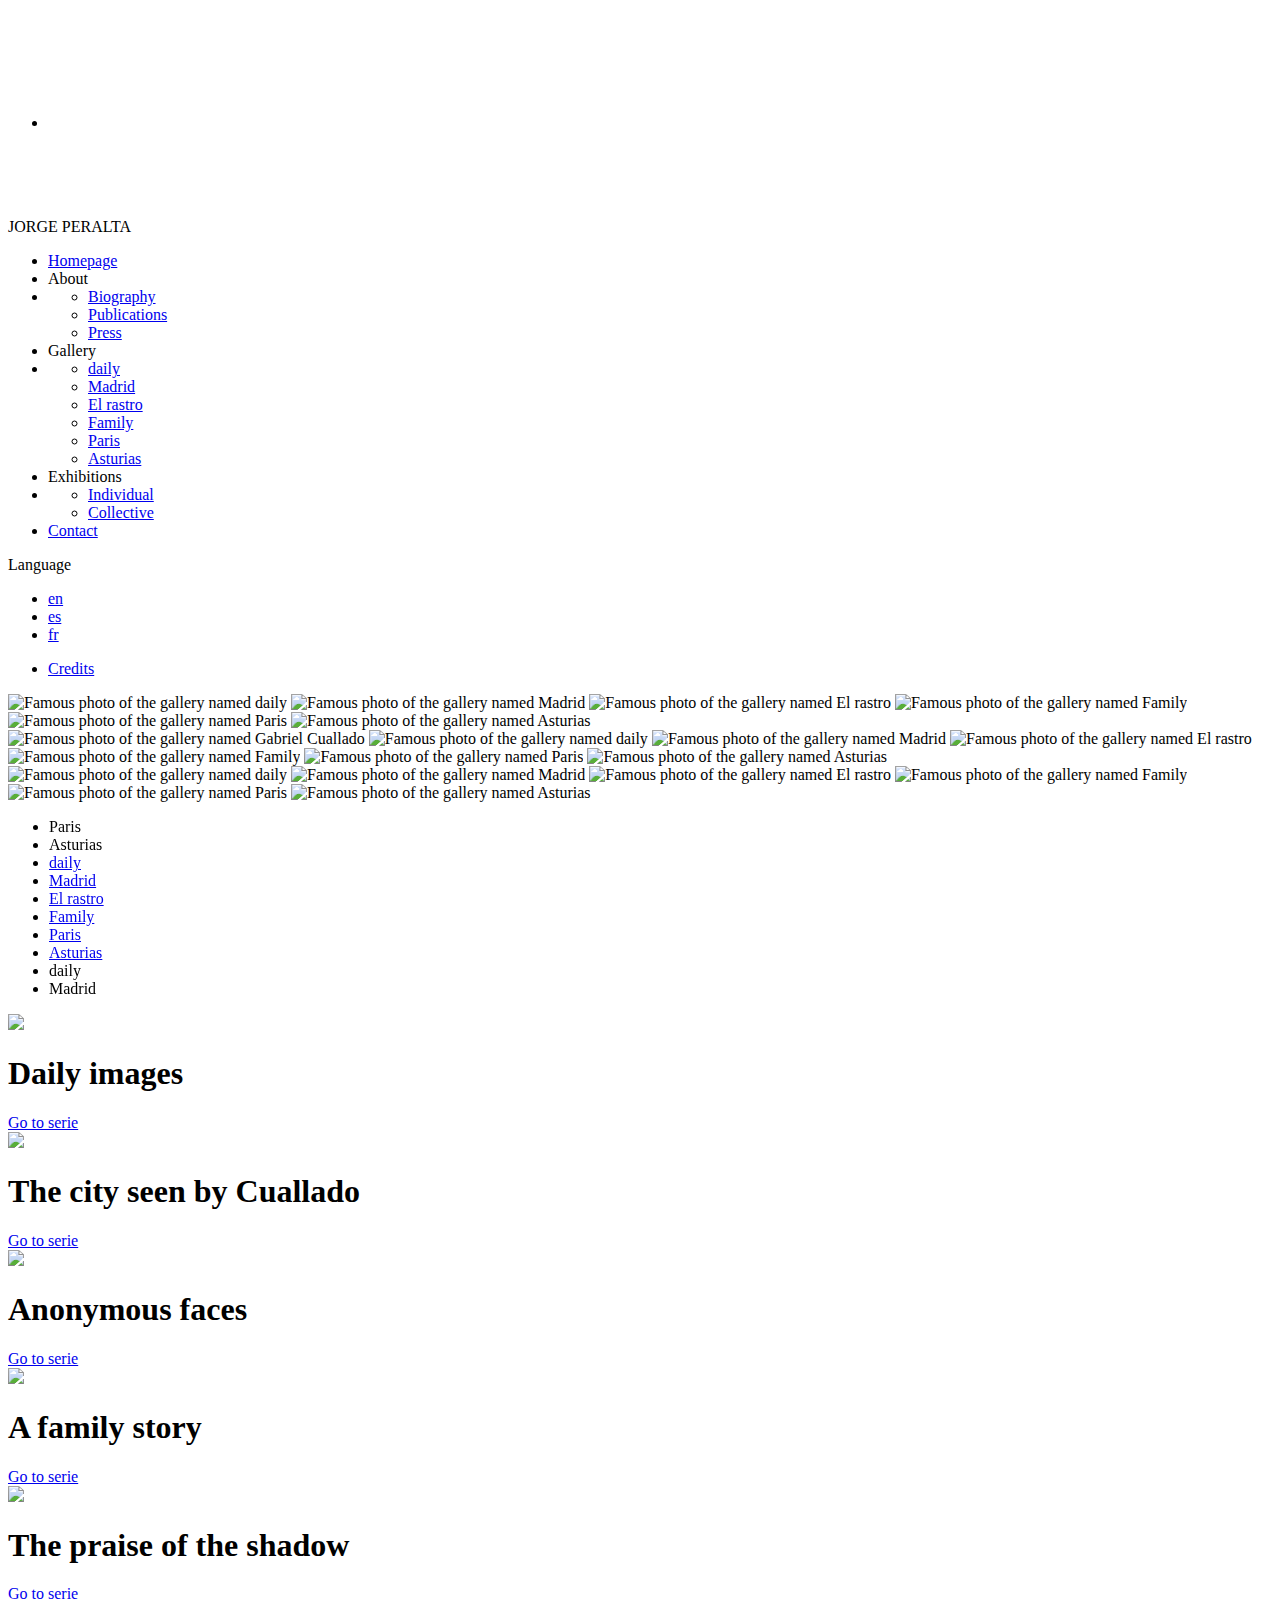
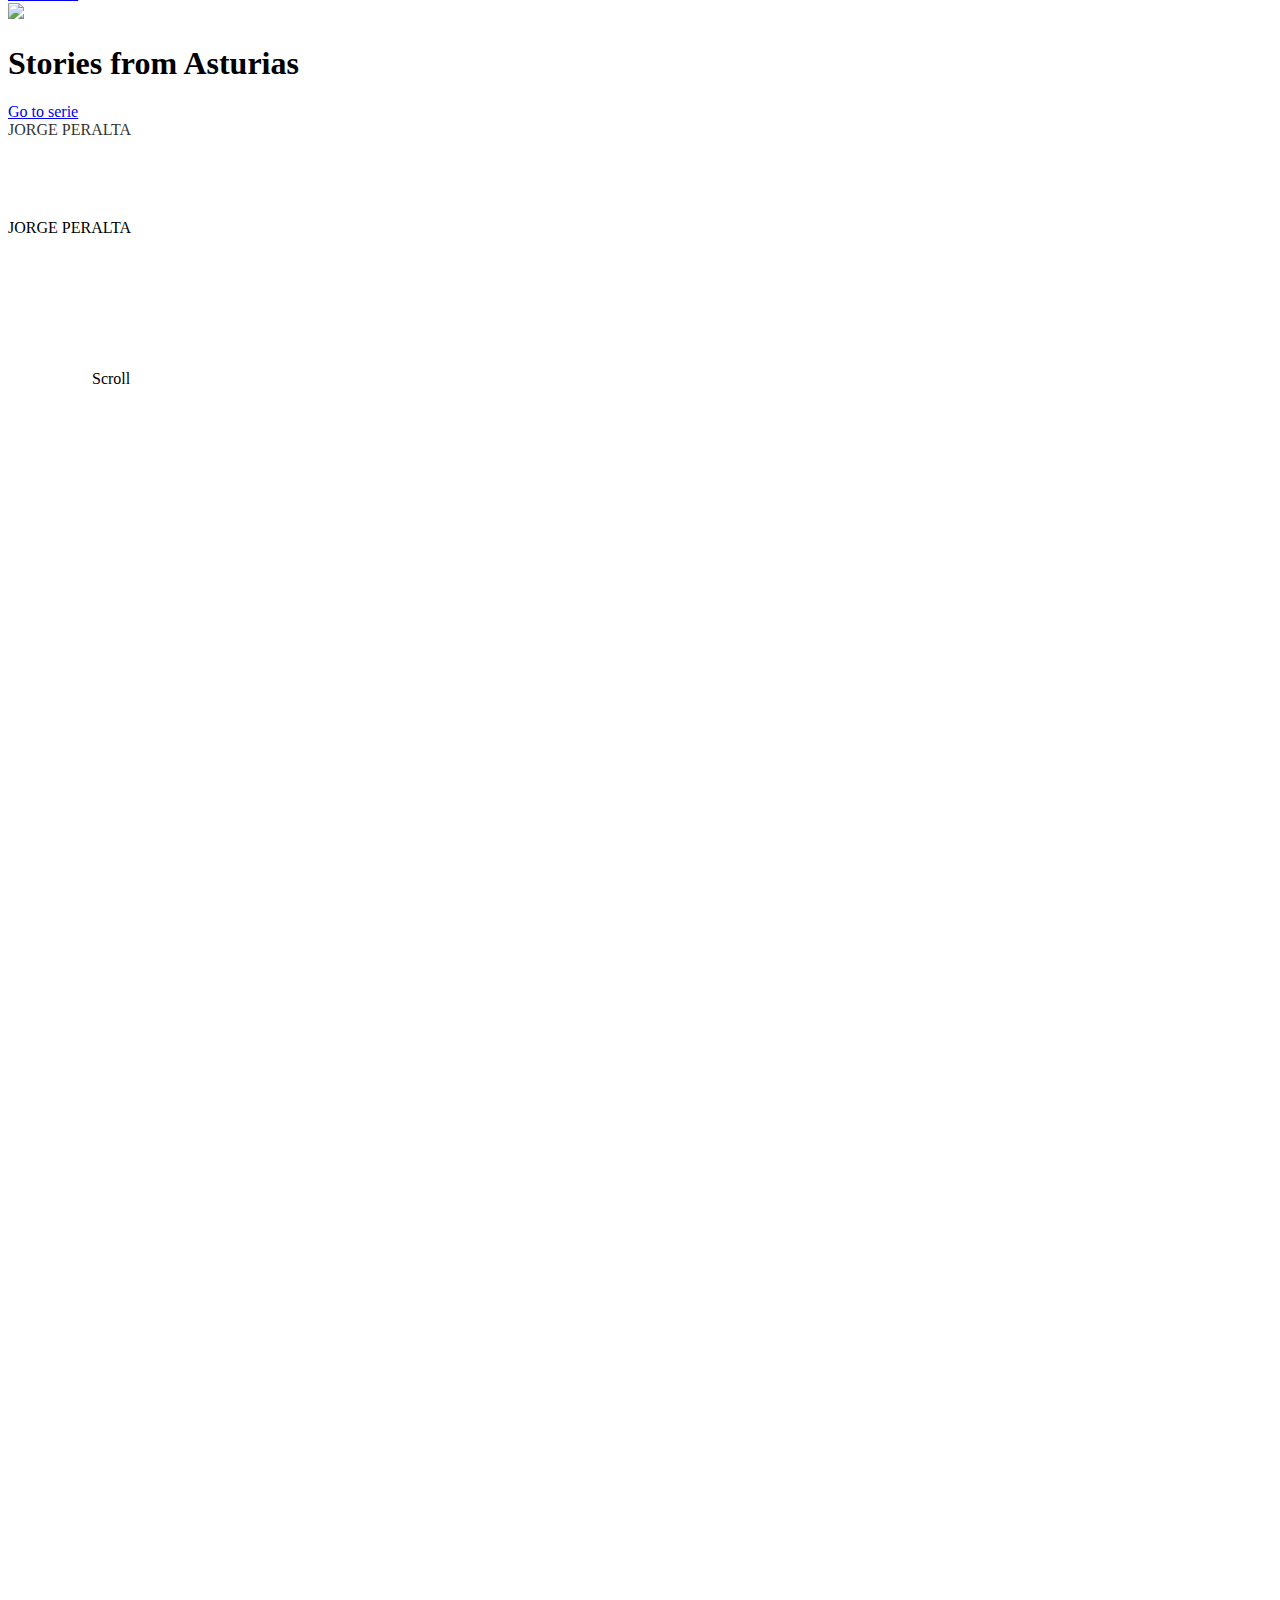
==== index.html @ c97b30b5 "First commit" ====
<!doctype html>
<html lang=en class=notranslate>
	<head>
		<meta charset=utf-8>
		<meta name=viewport content="width=device-width,height=device-height,initial-scale=1">
		<meta http-equiv=x-ua-compatible content="ie=edge">
		<meta name=generator content="Hugo 0.54.0">
		<title>Jorge Peralta ︱Data Scientist</title>
		<meta name=description content="Official website of Gabriel Cualladó, Spanish photographer, part of the AFAL group, first winner of the National Photography Prize, widely represented in the collections of the IVAM and other international museums.">
		<meta name=keywords content="Gabriel Cualladó,IVAM,Spanish photographer,AFAL,Spanish National Photography award">
		<script>(
			function(w,d,s,l,i){w[l]=w[l]||[];
				w[l].push({'gtm.start':new Date().getTime(),event:'gtm.js'});
				var f=d.getElementsByTagName(s)[0],j=d.createElement(s),dl=l!='dataLayer'?'&l='+l:'';
				j.async=true;j.src='https://www.googletagmanager.com/gtm.js?id='+i+dl+'&gtm_auth=1hVdQYb_ZUUZR2Wxs_i7VA&gtm_preview=env-1&gtm_cookies_win=x';
				f.parentNode.insertBefore(j,f);})
			(window,document,'script','dataLayer','GTM-PJL38CB');
		</script>
		<link rel=alternate hreflang=es href=https://gabriel-cuallado.com/es/>
		<link rel=alternate hreflang=fr href=https://gabriel-cuallado.com/fr/>
		<link rel=alternate hreflang=en href=https://gabriel-cuallado.com/>
		<link rel=canonical href=https://gabriel-cuallado.com/>
		<link rel=apple-touch-icon sizes=180x180 href=/img/favicon/apple-touch-icon.png>
		<link rel=icon type=image/png sizes=32x32 href=/img/favicon/favicon-32x32.png>
		<link rel=icon type=image/png sizes=16x16 href=/img/favicon/favicon-16x16.png>
		<meta name=theme-color content=#000000>
		<link rel=manifest href=/img/favicon/site.webmanifest>
		<meta name=twitter:card content=summary_large_image>
		<meta name=twitter:title content="Gabriel Cuallado ︱Photographer">
		<meta property=og:title content="Gabriel Cuallado ︱Photographer">
		<meta property=og:description content="Official website of Gabriel Cualladó, Spanish photographer, part of the AFAL group, first winner of the National Photography Prize, widely represented in the collections of the IVAM and other international museums.">
		<meta property=og:url content=https://gabriel-cuallado.com/>
		<meta property=og:type content=website>
		<meta property=og:image content=https://res.cloudinary.com/dgzqhksfz/image/upload/v1611074302/Gabriel-Cuallado-official-website_c0lvct.png>
		<meta property=og:image:width content=1200>
		<meta property=og:image:height content=630>
		<meta name=pinterest content=nohover>
		<script type=application/ld+json>
			{"@context":"http://schema.org","@id":"https://photographer.gabriel-cuallado.com/","@type":"Person","name":"Gabriel Cuallado","description":"Gabriel Cualladó is a Spanish photographer, part of the AFAL group, first winner of the National Photography Prize, widely represented in the collections of the IVAM and other international museums.","url":"https://gabriel-cuallado.com/","image":{"@type":"ImageObject","url":"https://res.cloudinary.com/dgzqhksfz/image/upload/v1611074330/Image_balise_OG_Twitter_bmrzyn.png"}}
		</script>
		<script type=application/ld+json>
			{"@context":"http://schema.org","@type":"WebSite","@id":"https://official.gabriel-cuallado.com/","name":"Official website of Gabriel Cuallado","description":"The official website of the award-winning Spanish photographer Gabriel Cuallado, created by the photographer&#39;s rights holders to ensure the conservation and representation of his work.","url":"https://gabriel-cuallado.com/","inLanguage":"en","image":{"@type":"ImageObject","url":"https://res.cloudinary.com/dgzqhksfz/image/upload/v1611074330/Image_balise_OG_Twitter_bmrzyn.png"}}
		</script>
		<link href='https://d33wubrfki0l68.cloudfront.net/css/39eda82b8db66eb1f848b428bf69c755b7837fb3/app.css' rel='stylesheet'/>
	</head>
	<body data-barba=wrapper data-module-load>
		<noscript>
			<iframe src="https://www.googletagmanager.com/ns.html?id=GTM-PJL38CB&gtm_auth=1hVdQYb_ZUUZR2Wxs_i7VA&gtm_preview=env-1&gtm_cookies_win=x" height=0 width=0 style=display:none;visibility:hidden></iframe>
		</noscript>
		<div class=o-overflow data-barba=container data-barba-namespace=homepage>
			<header class=c-header data-module-navigation=main>
				<nav class=c-header_wrapper>
					<a class="c-header_name js-header c-header_name--home" href=https://gabriel-cuallado.com/>Jorge Peralta</a>
					<ul class=c-header_nav>
						<li class="c-header_item c-header_item--about js-header">
							<a class=c-header_link href=https://gabriel-cuallado.com/about/ data-link=menu>
								<span><span>About</span></span>
							</a>
						</li>
						<li class="c-header_item c-header_item--about js-header">
							<a class=c-header_link href=https://gabriel-cuallado.com/exhibitions/individual/ data-link=menu>
								<span><span>Exhibitions</span></span>
							</a>
						</li>
						<li class="c-header_item c-header_item--about js-header">
							<a class=c-header_link href=https://gabriel-cuallado.com/gallery/cotid/ data-link=menu>
								<span><span>Gallery</span></span>
							</a>
						</li>
						<li class="c-header_item c-header_item--about js-header">
							<a class=c-header_link data-context=Contact data-position=navbar href=https://gabriel-cuallado.com/contact/ data-link=menu>
								<span><span>Contact</span></span>
							</a>
						</li>
						<li class="c-header_item c-header_item--nav a js-menu" data-navigation=menuToogle>
							<span class="c-header_item--nav_bar js-header-bar"></span>
							<span class="c-header_item--nav_bar js-header-bar"></span>
						</li>
					</ul>
					<ul class="c-header_nav c-header_nav--langs">
						<li class="c-header_item c-header_nav--langs_item js-header">
							<a class="c-header_nav--langs_item_link  c-header_nav--langs_item_link--current" href=https://gabriel-cuallado.com/>en</a>
						</li>
						<li class="c-header_item c-header_nav--langs_item js-header">
							<a class=c-header_nav--langs_item_link href=https://gabriel-cuallado.com/es/>es</a>
						</li>
						<li class="c-header_item c-header_nav--langs_item js-header">
							<a class=c-header_nav--langs_item_link href=https://gabriel-cuallado.com/fr/>fr</a>
						</li>
					</ul>
					<nav class=c-nav data-navigation=menu>
						<div class=c-nav_title>JORGE PERALTA</div>
						<div class=c-nav_wrapper>
							<ul class="c-nav_mainlist c-nav_list">
								<li class="c-nav_mainlist_item js-nav-list">
									<a class="c-nav_mainlist_item_link c-nav_link" href=https://gabriel-cuallado.com/>
										<span><span>Homepage</span></span>
									</a>
								</li>
								<li class="c-nav_mainlist_item js-nav-list" data-navigation=submenuToogle>
									<span class="c-nav_mainlist_item_link c-nav_link">
										<span><span>About</span></span>
									</span>
								</li>
								<li class=js-menuchildren>
									<ul class=c-nav_mainlist_children data-open=false>
										<li class=c-nav_mainlist_child>
											<a class="c-nav_mainlist_child_link c-nav_link--simple" href=https://gabriel-cuallado.com/about/>Biography</a>
										</li>
										<li class=c-nav_mainlist_child>
											<a class="c-nav_mainlist_child_link c-nav_link--simple" href=https://gabriel-cuallado.com/about/publications/>Publications</a>
										</li>
										<li class=c-nav_mainlist_child>
											<a class="c-nav_mainlist_child_link c-nav_link--simple" href=https://gabriel-cuallado.com/about/press/>Press</a>
										</li>
									</ul>
								</li>
								<li class="c-nav_mainlist_item js-nav-list" data-navigation=submenuToogle>
									<span class="c-nav_mainlist_item_link c-nav_link">
										<span><span>Gallery</span></span>
									</span>
								</li>
								<li class=js-menuchildren>
									<ul class=c-nav_mainlist_children data-open=false>
										<li class=c-nav_mainlist_child>
											<a class="c-nav_mainlist_child_link c-nav_link--simple" href=https://gabriel-cuallado.com/gallery/cotid/>daily</a>
										</li>
										<li class=c-nav_mainlist_child>
											<a class="c-nav_mainlist_child_link c-nav_link--simple" href=https://gabriel-cuallado.com/gallery/madrid/>Madrid</a>
										</li>
										<li class=c-nav_mainlist_child>
											<a class="c-nav_mainlist_child_link c-nav_link--simple" href=https://gabriel-cuallado.com/gallery/el-rastro/>El rastro</a>
										</li>
										<li class=c-nav_mainlist_child>
											<a class="c-nav_mainlist_child_link c-nav_link--simple" href=https://gabriel-cuallado.com/gallery/familia/>Family</a>
										</li>
										<li class=c-nav_mainlist_child>
											<a class="c-nav_mainlist_child_link c-nav_link--simple" href=https://gabriel-cuallado.com/gallery/paris/>Paris</a>
										</li>
										<li class=c-nav_mainlist_child>
											<a class="c-nav_mainlist_child_link c-nav_link--simple" href=https://gabriel-cuallado.com/gallery/asturias/>Asturias</a>
										</li>
									</ul>
								</li>
								<li class="c-nav_mainlist_item js-nav-list" data-navigation=submenuToogle>
									<span class="c-nav_mainlist_item_link c-nav_link">
										<span><span>Exhibitions</span></span>
									</span>
								</li>
								<li class=js-menuchildren>
									<ul class=c-nav_mainlist_children data-open=false>
										<li class=c-nav_mainlist_child>
											<a class="c-nav_mainlist_child_link c-nav_link--simple" href=https://gabriel-cuallado.com/exhibitions/individual/>Individual</a>
										</li>
										<li class=c-nav_mainlist_child>
											<a class="c-nav_mainlist_child_link c-nav_link--simple" href=https://gabriel-cuallado.com/exhibitions/collective/>Collective</a>
										</li>
									</ul>
								</li>
								<li class="c-nav_mainlist_item js-nav-list">
									<a class="c-nav_mainlist_item_link c-nav_link" data-context=Contact data-position=navbar href=https://gabriel-cuallado.com/contact/>
										<span><span>Contact</span></span>
									</a>
								</li>
							</ul>
							<div class="c-nav_openlist c-nav_list js-nav-list">
								<span class="c-nav_openlist_title c-nav_link">Language</span>
								<ul class=c-nav_openlist_items>
									<li class=c-nav_lang>
										<a class=c-nav_lang_link href=https://gabriel-cuallado.com/>en</a>
									</li>
									<li class=c-nav_lang>
										<a class=c-nav_lang_link href=https://gabriel-cuallado.com/es/>es</a>
									</li>
									<li class=c-nav_lang>
										<a class=c-nav_lang_link href=https://gabriel-cuallado.com/fr/>fr</a>
									</li>
								</ul>
							</div>
							<ul class="c-nav_secondlist c-nav_list">
								<li class=c-nav_secondlist_item>
									<a class="c-nav_secondlist_item_link c-nav_link" href=https://pdfhost.io/v/py61MkLRh_GabrielCualladoLegalNoticepdf.pdf>Credits</a>
								</li>
							</ul>
						</div>
					</nav>
				</nav>
			</header>
			<main class=o-wrapper>
				<div data-module-homepage=main class="c-main o-cg">
					<div class=c-loader id=js-loader>
						<div class=c-loader__container>
							<div class="c-loader__container_zone c-loader__container_zone--central"></div>
							<div class="c-loader__container_zone c-loader__container_zone--prev"></div>
							<div class="c-loader__container_zone c-loader__container_zone--next"></div>
							<div class=c-main_pic data-speed=0>
								<div class="c-main_pic_img c-slider_img--prev" data-prev=img>
									<img class="c-slider_img_src js-hp-img js-prlx-img" src=https://res.cloudinary.com/dgzqhksfz/image/upload/v1620305117/SLIDER/slider-cotid_dca2ii.jpg alt="Famous photo of the gallery named daily">

									<img class="c-slider_img_src js-hp-img js-prlx-img" src=https://res.cloudinary.com/dgzqhksfz/image/upload/v1620314336/SLIDER/slider-madrid_ipwnps.jpg alt="Famous photo of the gallery named Madrid">

									<img class="c-slider_img_src js-hp-img js-prlx-img" src=https://res.cloudinary.com/dgzqhksfz/image/upload/v1620307368/SLIDER/slider-elrastro_xnp6sd.jpg alt="Famous photo of the gallery named El rastro">

									<img class="c-slider_img_src js-hp-img js-prlx-img" src=https://res.cloudinary.com/dgzqhksfz/image/upload/v1620307368/SLIDER/slider-familia_wvyce1.jpg alt="Famous photo of the gallery named Family">

									<img class="c-slider_img_src js-hp-img js-prlx-img" src=https://res.cloudinary.com/dgzqhksfz/image/upload/v1620307368/SLIDER/slider-paris_ysr8b2.jpg alt="Famous photo of the gallery named Paris">

									<img class="c-slider_img_src js-hp-img js-prlx-img" src=https://res.cloudinary.com/dgzqhksfz/image/upload/v1620305261/SLIDER/slider-asturias_kifjys.jpg alt="Famous photo of the gallery named Asturias">
								</div>
								<div class="c-main_pic_img c-slider_img" data-slider=img>
									<img class="c-slider_img_src js-hp-img js-prlx-img" src=https://res.cloudinary.com/dgzqhksfz/image/upload/v1620325003/SLIDER/slider-intro_twikgj.jpg alt="Famous photo of the gallery named Gabriel Cuallado">

									<img class="c-slider_img_src js-hp-img js-prlx-img" src=https://res.cloudinary.com/dgzqhksfz/image/upload/v1620305117/SLIDER/slider-cotid_dca2ii.jpg alt="Famous photo of the gallery named daily">

									<img class="c-slider_img_src js-hp-img js-prlx-img" src=https://res.cloudinary.com/dgzqhksfz/image/upload/v1620314336/SLIDER/slider-madrid_ipwnps.jpg alt="Famous photo of the gallery named Madrid">

									<img class="c-slider_img_src js-hp-img js-prlx-img" src=https://res.cloudinary.com/dgzqhksfz/image/upload/v1620307368/SLIDER/slider-elrastro_xnp6sd.jpg alt="Famous photo of the gallery named El rastro">

									<img class="c-slider_img_src js-hp-img js-prlx-img" src=https://res.cloudinary.com/dgzqhksfz/image/upload/v1620307368/SLIDER/slider-familia_wvyce1.jpg alt="Famous photo of the gallery named Family">

									<img class="c-slider_img_src js-hp-img js-prlx-img" src=https://res.cloudinary.com/dgzqhksfz/image/upload/v1620307368/SLIDER/slider-paris_ysr8b2.jpg alt="Famous photo of the gallery named Paris">

									<img class="c-slider_img_src js-hp-img js-prlx-img" src=https://res.cloudinary.com/dgzqhksfz/image/upload/v1620305261/SLIDER/slider-asturias_kifjys.jpg alt="Famous photo of the gallery named Asturias">
								</div>
								<div class="c-main_pic_img c-slider_img--next" data-next=img>
									<img class="c-slider_img_src js-hp-img js-prlx-img" src=https://res.cloudinary.com/dgzqhksfz/image/upload/v1620305117/SLIDER/slider-cotid_dca2ii.jpg alt="Famous photo of the gallery named daily">

									<img class="c-slider_img_src js-hp-img js-prlx-img" src=https://res.cloudinary.com/dgzqhksfz/image/upload/v1620314336/SLIDER/slider-madrid_ipwnps.jpg alt="Famous photo of the gallery named Madrid">

									<img class="c-slider_img_src js-hp-img js-prlx-img" src=https://res.cloudinary.com/dgzqhksfz/image/upload/v1620307368/SLIDER/slider-elrastro_xnp6sd.jpg alt="Famous photo of the gallery named El rastro">

									<img class="c-slider_img_src js-hp-img js-prlx-img" src=https://res.cloudinary.com/dgzqhksfz/image/upload/v1620307368/SLIDER/slider-familia_wvyce1.jpg alt="Famous photo of the gallery named Family">

									<img class="c-slider_img_src js-hp-img js-prlx-img" src=https://res.cloudinary.com/dgzqhksfz/image/upload/v1620307368/SLIDER/slider-paris_ysr8b2.jpg alt="Famous photo of the gallery named Paris">

									<img class="c-slider_img_src js-hp-img js-prlx-img" src=https://res.cloudinary.com/dgzqhksfz/image/upload/v1620305261/SLIDER/slider-asturias_kifjys.jpg alt="Famous photo of the gallery named Asturias">
								</div>
							</div>
							<div class="c-main_series js-main-series-cont">
								<ul class=c-main_series_wrapper>
									<li class="c-main_serie js-main-series" data-content=end data-id=fake_paris>Paris</li>
									<li class="c-main_serie js-main-series" data-content=end data-id=fake_asturias>Asturias</li>
									<li class="c-main_serie js-main-series" data-content=true data-id=daily>
										<a href=https://gabriel-cuallado.com/gallery/cotid/ data-context=Serie data-name=Daily data-position=Homepage>daily</a>
									</li>
									<li class="c-main_serie js-main-series" data-content=true data-id=madrid>
										<a href=https://gabriel-cuallado.com/gallery/madrid/ data-context=Serie data-name=Madrid data-position=Homepage>Madrid</a>
									</li>
									<li class="c-main_serie js-main-series" data-content=true data-id=el-rastro>
										<a href=https://gabriel-cuallado.com/gallery/el-rastro/ data-context=Serie data-name="El rastro" data-position=Homepage>El rastro</a>
									</li>
									<li class="c-main_serie js-main-series" data-content=true data-id=family>
										<a href=https://gabriel-cuallado.com/gallery/familia/ data-context=Serie data-name=Family data-position=Homepage>Family</a>
									</li>
									<li class="c-main_serie js-main-series" data-content=true data-id=paris>
										<a href=https://gabriel-cuallado.com/gallery/paris/ data-context=Serie data-name=Paris data-position=Homepage>Paris</a>
									</li>
									<li class="c-main_serie js-main-series" data-content=true data-id=asturias>
										<a href=https://gabriel-cuallado.com/gallery/asturias/ data-context=Serie data-name=Asturias data-position=Homepage>Asturias</a>
									</li>
									<li class="c-main_serie js-main-series" data-content=start data-id=fake_daily>daily</li>
									<li class="c-main_serie js-main-series" data-content=start data-id=fake_madrid>Madrid</li>
								</ul>
							</div>
							<div class="c-main_infos js-main-infos">
								<div class="c-main_info js-main-info" data-id=daily>
									<img class="c-main_info_cover js-main-cover" src=https://res.cloudinary.com/dgzqhksfz/image/upload/v1620305117/SLIDER/slider-cotid_dca2ii.jpg>
									<h1 class="c-main_info_desc js-main-desc">Daily images</h1>
									<a class="c-main_info_link js-main-link js-main-link-displayed" href=https://gabriel-cuallado.com/gallery/cotid/ data-context=Serie data-name=Daily data-position=Homepage>
										<span class=c-main_info_link_text>Go to serie</span>
										<span class="c-main_info_link_line js-link-bar"></span>
									</a>
								</div>
								<div class="c-main_info js-main-info" data-id=madrid>
									<img class="c-main_info_cover js-main-cover" src=https://res.cloudinary.com/dgzqhksfz/image/upload/v1620314336/SLIDER/slider-madrid_ipwnps.jpg>
									<h1 class="c-main_info_desc js-main-desc">The city seen by Cuallado</h1>
									<a class="c-main_info_link js-main-link" href=https://gabriel-cuallado.com/gallery/madrid/ data-context=Serie data-name=Madrid data-position=Homepage>
										<span class=c-main_info_link_text>Go to serie</span>
										<span class="c-main_info_link_line js-link-bar"></span>
									</a>
								</div>
								<div class="c-main_info js-main-info" data-id=el-rastro>
									<img class="c-main_info_cover js-main-cover" src=https://res.cloudinary.com/dgzqhksfz/image/upload/v1620307368/SLIDER/slider-elrastro_xnp6sd.jpg>
									<h1 class="c-main_info_desc js-main-desc">Anonymous faces</h1>
									<a class="c-main_info_link js-main-link" href=https://gabriel-cuallado.com/gallery/el-rastro/ data-context=Serie data-name="El rastro" data-position=Homepage>
										<span class=c-main_info_link_text>Go to serie</span>
										<span class="c-main_info_link_line js-link-bar"></span>
									</a>
								</div>
								<div class="c-main_info js-main-info" data-id=family>
									<img class="c-main_info_cover js-main-cover" src=https://res.cloudinary.com/dgzqhksfz/image/upload/v1620307368/SLIDER/slider-familia_wvyce1.jpg>
									<h1 class="c-main_info_desc js-main-desc">A family story</h1>
									<a class="c-main_info_link js-main-link" href=https://gabriel-cuallado.com/gallery/familia/ data-context=Serie data-name=Family data-position=Homepage>
										<span class=c-main_info_link_text>Go to serie</span>
										<span class="c-main_info_link_line js-link-bar"></span>
									</a>
								</div>
								<div class="c-main_info js-main-info" data-id=paris>
									<img class="c-main_info_cover js-main-cover" src=https://res.cloudinary.com/dgzqhksfz/image/upload/v1620307368/SLIDER/slider-paris_ysr8b2.jpg>
									<h1 class="c-main_info_desc js-main-desc">The praise of the shadow</h1>
									<a class="c-main_info_link js-main-link" href=https://gabriel-cuallado.com/gallery/paris/ data-context=Serie data-name=Paris data-position=Homepage>
										<span class=c-main_info_link_text>Go to serie</span>
										<span class="c-main_info_link_line js-link-bar"></span>
									</a>
								</div>
								<div class="c-main_info js-main-info" data-id=asturias>
									<img class="c-main_info_cover js-main-cover" src=https://res.cloudinary.com/dgzqhksfz/image/upload/v1620305261/SLIDER/slider-asturias_kifjys.jpg>
									<h1 class="c-main_info_desc js-main-desc">Stories from Asturias</h1>
									<a class="c-main_info_link js-main-link" href=https://gabriel-cuallado.com/gallery/asturias/ data-context=Serie data-name=Asturias data-position=Homepage>
										<span class=c-main_info_link_text>Go to serie</span>
										<span class="c-main_info_link_line js-link-bar"></span>
									</a>
								</div>
							</div>
							<div class=c-main_container id=js-main-container>
								<div class=c-main_title>
									<span class="o-cuallado c-main_cuallado c-loader_title" id=js-loader-title>JORGE PERALTA</span>
									<h1 class="o-cuallado c-main_cuallado--outlined c-loader_title" id=js-loader-title-out>JORGE PERALTA</h1>
									<span class="o-cuallado o-cuallado--rel o-cuallado--invisible">JORGE PERALTA</span>
								</div>
								<h2 class="o-job js-loader-infos" id=js-loader-subtitle>Data Scientist</h2>
								<div class=c-main_indic id=js-loader-indic><svg class="c-main_indic_svg" xmlns="http://www.w3.org/2000/svg" width="80" height="80" viewBox="0 0 80 80">
										<circle cx="40" cy="40" r="38" fill="transparent" id="js-loader-circle" stroke-width=".5" pathLength="500"/></svg>
									<span class=c-main_indic_text id=js-loader-content>Scroll</span>
									<svg class="c-main_indic_arrow" id="js-loader-arrow" xmlns="http://www.w3.org/2000/svg" width="23.781" height="38.323" viewBox="0 0 23.781 38.323">
										<g id="arrow" transform="translate(0.701)">
										<path id="Ligne_9" d="M0 0V37z" transform="translate(11)" fill="none" stroke-width="2"/>
										<path id="Tracé_7" d="M12.388 1.07.38 12.388" transform="translate(10 25)" fill="none" stroke-width="2"/>
										<path id="Ligne_11" d="M0 0 11.194 11z" transform="translate(0 26)" fill="none" stroke-width="2"/>
										</g>
									</svg>
								</div>
								<div class=c-loader__slider id=js-loader-slider></div>
							</div>
							<div class=js-zone>
								<div class="c-loader__container_zone c-loader__container_zone--prev c-loader__container_zone--link js-zone-link a" data-dir=prev></div>
								<div class="c-loader__container_zone c-loader__container_zone--next c-loader__container_zone--link js-zone-link a" data-dir=next></div>
							</div>
						</div>
					</div>
				</div>
			</main>
		</div>
		<svg class="cursor" width="140" height="140" viewBox="0 0 140 140" data-module-cursor="main">
			<defs>
			<filter id="filter-1" x="-50%" y="-50%" width="200%" height="200%" filterUnits="objectBoundingBox">
			<feTurbulence type="fractalNoise" baseFrequency="0" numOctaves="1" result="warp" />
			<feDisplacementMap xChannelSelector="R" yChannelSelector="G" scale="40" in="SourceGraphic" in2="warp" />
			</filter>
			</defs>
			<circle class="cursor__inner" cx="70" cy="70" r="60"/>
			<g id="arrow" class="cursor__inner cursor__inner--arrow" data-cursor="arrow">
			<path class="st0" d="M70 100.1V40.1z"/>
			<path class="st0" d="M51.8 58.5 70.4 39.9z"/>
			<path class="st0" d="M88.2 58.5 69.6 39.9z"/>
			</g>
		</svg>
		<script src=app.js></script>
		<canvas width="2047" height="1474" class="dom-gl" style="width: 1365px; height: 983px; opacity: 1; visibility: inherit;"></canvas>
	</body>
</html>
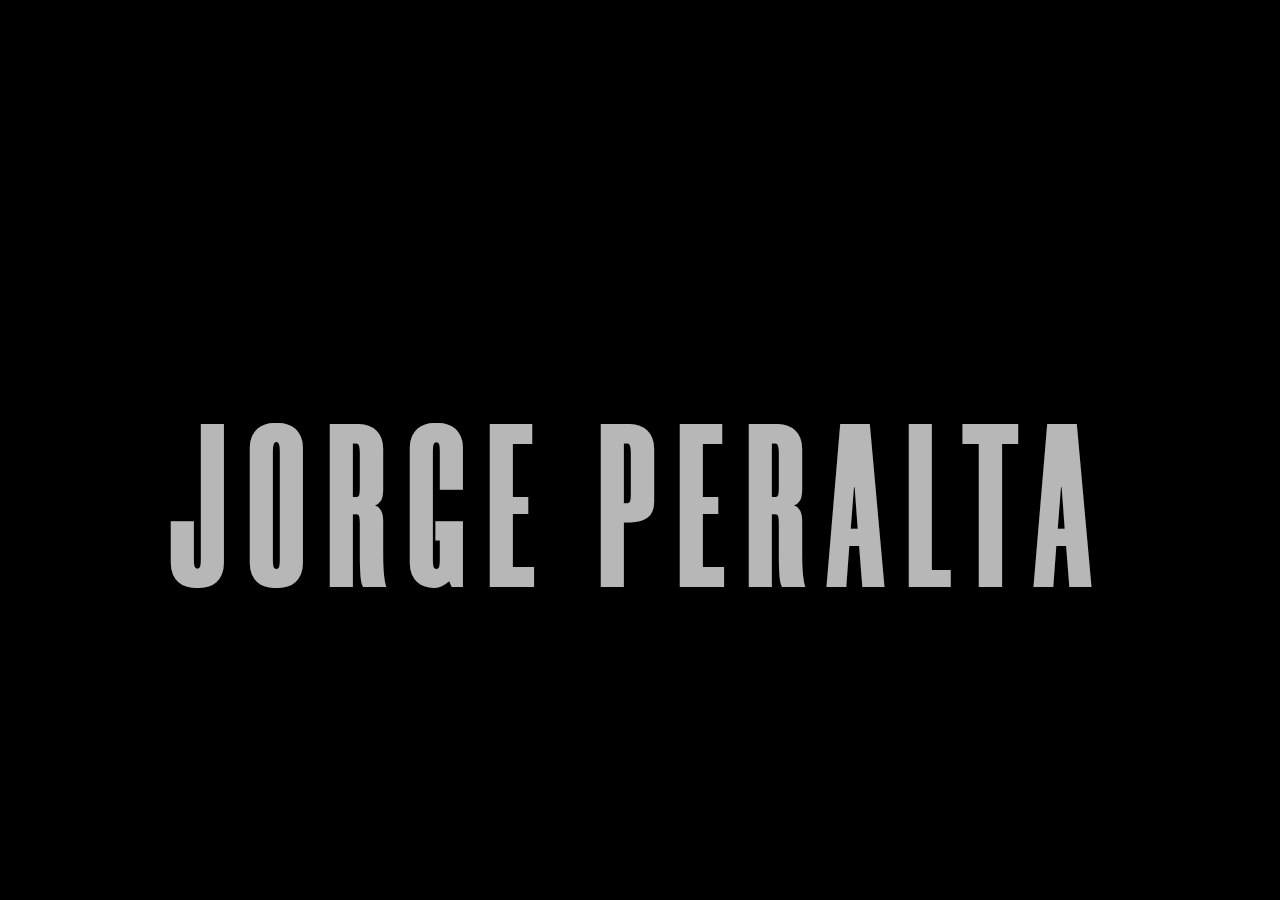
==== commit 537f9305: "NewChanges" ====
--- a/index.html
+++ b/index.html
@@ -6,69 +6,35 @@
 		<meta http-equiv=x-ua-compatible content="ie=edge">
 		<meta name=generator content="Hugo 0.54.0">
 		<title>Jorge Peralta ︱Data Scientist</title>
-		<meta name=description content="Official website of Gabriel Cualladó, Spanish photographer, part of the AFAL group, first winner of the National Photography Prize, widely represented in the collections of the IVAM and other international museums.">
-		<meta name=keywords content="Gabriel Cualladó,IVAM,Spanish photographer,AFAL,Spanish National Photography award">
-		<script>(
-			function(w,d,s,l,i){w[l]=w[l]||[];
-				w[l].push({'gtm.start':new Date().getTime(),event:'gtm.js'});
-				var f=d.getElementsByTagName(s)[0],j=d.createElement(s),dl=l!='dataLayer'?'&l='+l:'';
-				j.async=true;j.src='https://www.googletagmanager.com/gtm.js?id='+i+dl+'&gtm_auth=1hVdQYb_ZUUZR2Wxs_i7VA&gtm_preview=env-1&gtm_cookies_win=x';
-				f.parentNode.insertBefore(j,f);})
-			(window,document,'script','dataLayer','GTM-PJL38CB');
-		</script>
-		<link rel=alternate hreflang=es href=https://gabriel-cuallado.com/es/>
-		<link rel=alternate hreflang=fr href=https://gabriel-cuallado.com/fr/>
-		<link rel=alternate hreflang=en href=https://gabriel-cuallado.com/>
-		<link rel=canonical href=https://gabriel-cuallado.com/>
-		<link rel=apple-touch-icon sizes=180x180 href=/img/favicon/apple-touch-icon.png>
-		<link rel=icon type=image/png sizes=32x32 href=/img/favicon/favicon-32x32.png>
-		<link rel=icon type=image/png sizes=16x16 href=/img/favicon/favicon-16x16.png>
+		<link rel=alternate hreflang=es href=indexes.html>
+		<link rel=alternate hreflang=en href=index.html>
+		<link rel=canonical href=index.html>
 		<meta name=theme-color content=#000000>
-		<link rel=manifest href=/img/favicon/site.webmanifest>
-		<meta name=twitter:card content=summary_large_image>
-		<meta name=twitter:title content="Gabriel Cuallado ︱Photographer">
-		<meta property=og:title content="Gabriel Cuallado ︱Photographer">
-		<meta property=og:description content="Official website of Gabriel Cualladó, Spanish photographer, part of the AFAL group, first winner of the National Photography Prize, widely represented in the collections of the IVAM and other international museums.">
-		<meta property=og:url content=https://gabriel-cuallado.com/>
-		<meta property=og:type content=website>
-		<meta property=og:image content=https://res.cloudinary.com/dgzqhksfz/image/upload/v1611074302/Gabriel-Cuallado-official-website_c0lvct.png>
-		<meta property=og:image:width content=1200>
-		<meta property=og:image:height content=630>
-		<meta name=pinterest content=nohover>
-		<script type=application/ld+json>
-			{"@context":"http://schema.org","@id":"https://photographer.gabriel-cuallado.com/","@type":"Person","name":"Gabriel Cuallado","description":"Gabriel Cualladó is a Spanish photographer, part of the AFAL group, first winner of the National Photography Prize, widely represented in the collections of the IVAM and other international museums.","url":"https://gabriel-cuallado.com/","image":{"@type":"ImageObject","url":"https://res.cloudinary.com/dgzqhksfz/image/upload/v1611074330/Image_balise_OG_Twitter_bmrzyn.png"}}
-		</script>
-		<script type=application/ld+json>
-			{"@context":"http://schema.org","@type":"WebSite","@id":"https://official.gabriel-cuallado.com/","name":"Official website of Gabriel Cuallado","description":"The official website of the award-winning Spanish photographer Gabriel Cuallado, created by the photographer&#39;s rights holders to ensure the conservation and representation of his work.","url":"https://gabriel-cuallado.com/","inLanguage":"en","image":{"@type":"ImageObject","url":"https://res.cloudinary.com/dgzqhksfz/image/upload/v1611074330/Image_balise_OG_Twitter_bmrzyn.png"}}
-		</script>
-		<link href='https://d33wubrfki0l68.cloudfront.net/css/39eda82b8db66eb1f848b428bf69c755b7837fb3/app.css' rel='stylesheet'/>
+		<link href='app.css' rel='stylesheet'/>
 	</head>
 	<body data-barba=wrapper data-module-load>
-		<noscript>
-			<iframe src="https://www.googletagmanager.com/ns.html?id=GTM-PJL38CB&gtm_auth=1hVdQYb_ZUUZR2Wxs_i7VA&gtm_preview=env-1&gtm_cookies_win=x" height=0 width=0 style=display:none;visibility:hidden></iframe>
-		</noscript>
 		<div class=o-overflow data-barba=container data-barba-namespace=homepage>
 			<header class=c-header data-module-navigation=main>
 				<nav class=c-header_wrapper>
-					<a class="c-header_name js-header c-header_name--home" href=https://gabriel-cuallado.com/>Jorge Peralta</a>
+					<a class="c-header_name js-header c-header_name--home" href=index.html>Jorge Peralta</a>
 					<ul class=c-header_nav>
 						<li class="c-header_item c-header_item--about js-header">
-							<a class=c-header_link href=https://gabriel-cuallado.com/about/ data-link=menu>
+							<a class=c-header_link href=about.html data-link=menu>
 								<span><span>About</span></span>
 							</a>
 						</li>
 						<li class="c-header_item c-header_item--about js-header">
-							<a class=c-header_link href=https://gabriel-cuallado.com/exhibitions/individual/ data-link=menu>
-								<span><span>Exhibitions</span></span>
+							<a class=c-header_link href=research.html data-link=menu>
+								<span><span>Projects</span></span>
 							</a>
 						</li>
 						<li class="c-header_item c-header_item--about js-header">
-							<a class=c-header_link href=https://gabriel-cuallado.com/gallery/cotid/ data-link=menu>
-								<span><span>Gallery</span></span>
+							<a class=c-header_link href=education.html data-link=menu>
+								<span><span>Education</span></span>
 							</a>
 						</li>
 						<li class="c-header_item c-header_item--about js-header">
-							<a class=c-header_link data-context=Contact data-position=navbar href=https://gabriel-cuallado.com/contact/ data-link=menu>
+							<a class=c-header_link data-context=Contact data-position=navbar href=contact.html data-link=menu>
 								<span><span>Contact</span></span>
 							</a>
 						</li>
@@ -79,13 +45,10 @@
 					</ul>
 					<ul class="c-header_nav c-header_nav--langs">
 						<li class="c-header_item c-header_nav--langs_item js-header">
-							<a class="c-header_nav--langs_item_link  c-header_nav--langs_item_link--current" href=https://gabriel-cuallado.com/>en</a>
+							<a class="c-header_nav--langs_item_link  c-header_nav--langs_item_link--current" href=index.html>en</a>
 						</li>
 						<li class="c-header_item c-header_nav--langs_item js-header">
-							<a class=c-header_nav--langs_item_link href=https://gabriel-cuallado.com/es/>es</a>
-						</li>
-						<li class="c-header_item c-header_nav--langs_item js-header">
-							<a class=c-header_nav--langs_item_link href=https://gabriel-cuallado.com/fr/>fr</a>
+							<a class=c-header_nav--langs_item_link href=indexes.html>es</a>
 						</li>
 					</ul>
 					<nav class=c-nav data-navigation=menu>
@@ -93,7 +56,7 @@
 						<div class=c-nav_wrapper>
 							<ul class="c-nav_mainlist c-nav_list">
 								<li class="c-nav_mainlist_item js-nav-list">
-									<a class="c-nav_mainlist_item_link c-nav_link" href=https://gabriel-cuallado.com/>
+									<a class="c-nav_mainlist_item_link c-nav_link" href=index.html>
 										<span><span>Homepage</span></span>
 									</a>
 								</li>
@@ -102,63 +65,8 @@
 										<span><span>About</span></span>
 									</span>
 								</li>
-								<li class=js-menuchildren>
-									<ul class=c-nav_mainlist_children data-open=false>
-										<li class=c-nav_mainlist_child>
-											<a class="c-nav_mainlist_child_link c-nav_link--simple" href=https://gabriel-cuallado.com/about/>Biography</a>
-										</li>
-										<li class=c-nav_mainlist_child>
-											<a class="c-nav_mainlist_child_link c-nav_link--simple" href=https://gabriel-cuallado.com/about/publications/>Publications</a>
-										</li>
-										<li class=c-nav_mainlist_child>
-											<a class="c-nav_mainlist_child_link c-nav_link--simple" href=https://gabriel-cuallado.com/about/press/>Press</a>
-										</li>
-									</ul>
-								</li>
-								<li class="c-nav_mainlist_item js-nav-list" data-navigation=submenuToogle>
-									<span class="c-nav_mainlist_item_link c-nav_link">
-										<span><span>Gallery</span></span>
-									</span>
-								</li>
-								<li class=js-menuchildren>
-									<ul class=c-nav_mainlist_children data-open=false>
-										<li class=c-nav_mainlist_child>
-											<a class="c-nav_mainlist_child_link c-nav_link--simple" href=https://gabriel-cuallado.com/gallery/cotid/>daily</a>
-										</li>
-										<li class=c-nav_mainlist_child>
-											<a class="c-nav_mainlist_child_link c-nav_link--simple" href=https://gabriel-cuallado.com/gallery/madrid/>Madrid</a>
-										</li>
-										<li class=c-nav_mainlist_child>
-											<a class="c-nav_mainlist_child_link c-nav_link--simple" href=https://gabriel-cuallado.com/gallery/el-rastro/>El rastro</a>
-										</li>
-										<li class=c-nav_mainlist_child>
-											<a class="c-nav_mainlist_child_link c-nav_link--simple" href=https://gabriel-cuallado.com/gallery/familia/>Family</a>
-										</li>
-										<li class=c-nav_mainlist_child>
-											<a class="c-nav_mainlist_child_link c-nav_link--simple" href=https://gabriel-cuallado.com/gallery/paris/>Paris</a>
-										</li>
-										<li class=c-nav_mainlist_child>
-											<a class="c-nav_mainlist_child_link c-nav_link--simple" href=https://gabriel-cuallado.com/gallery/asturias/>Asturias</a>
-										</li>
-									</ul>
-								</li>
-								<li class="c-nav_mainlist_item js-nav-list" data-navigation=submenuToogle>
-									<span class="c-nav_mainlist_item_link c-nav_link">
-										<span><span>Exhibitions</span></span>
-									</span>
-								</li>
-								<li class=js-menuchildren>
-									<ul class=c-nav_mainlist_children data-open=false>
-										<li class=c-nav_mainlist_child>
-											<a class="c-nav_mainlist_child_link c-nav_link--simple" href=https://gabriel-cuallado.com/exhibitions/individual/>Individual</a>
-										</li>
-										<li class=c-nav_mainlist_child>
-											<a class="c-nav_mainlist_child_link c-nav_link--simple" href=https://gabriel-cuallado.com/exhibitions/collective/>Collective</a>
-										</li>
-									</ul>
-								</li>
 								<li class="c-nav_mainlist_item js-nav-list">
-									<a class="c-nav_mainlist_item_link c-nav_link" data-context=Contact data-position=navbar href=https://gabriel-cuallado.com/contact/>
+									<a class="c-nav_mainlist_item_link c-nav_link" data-context=Contact data-position=navbar href=contact.html>
 										<span><span>Contact</span></span>
 									</a>
 								</li>
@@ -167,178 +75,26 @@
 								<span class="c-nav_openlist_title c-nav_link">Language</span>
 								<ul class=c-nav_openlist_items>
 									<li class=c-nav_lang>
-										<a class=c-nav_lang_link href=https://gabriel-cuallado.com/>en</a>
+										<a class=c-nav_lang_link href=index.html>en</a>
 									</li>
 									<li class=c-nav_lang>
-										<a class=c-nav_lang_link href=https://gabriel-cuallado.com/es/>es</a>
-									</li>
-									<li class=c-nav_lang>
-										<a class=c-nav_lang_link href=https://gabriel-cuallado.com/fr/>fr</a>
+										<a class=c-nav_lang_link href=indexes.html>es</a>
 									</li>
 								</ul>
 							</div>
-							<ul class="c-nav_secondlist c-nav_list">
-								<li class=c-nav_secondlist_item>
-									<a class="c-nav_secondlist_item_link c-nav_link" href=https://pdfhost.io/v/py61MkLRh_GabrielCualladoLegalNoticepdf.pdf>Credits</a>
-								</li>
-							</ul>
 						</div>
 					</nav>
 				</nav>
 			</header>
 			<main class=o-wrapper>
-				<div data-module-homepage=main class="c-main o-cg">
-					<div class=c-loader id=js-loader>
-						<div class=c-loader__container>
-							<div class="c-loader__container_zone c-loader__container_zone--central"></div>
-							<div class="c-loader__container_zone c-loader__container_zone--prev"></div>
-							<div class="c-loader__container_zone c-loader__container_zone--next"></div>
-							<div class=c-main_pic data-speed=0>
-								<div class="c-main_pic_img c-slider_img--prev" data-prev=img>
-									<img class="c-slider_img_src js-hp-img js-prlx-img" src=https://res.cloudinary.com/dgzqhksfz/image/upload/v1620305117/SLIDER/slider-cotid_dca2ii.jpg alt="Famous photo of the gallery named daily">
-
-									<img class="c-slider_img_src js-hp-img js-prlx-img" src=https://res.cloudinary.com/dgzqhksfz/image/upload/v1620314336/SLIDER/slider-madrid_ipwnps.jpg alt="Famous photo of the gallery named Madrid">
-
-									<img class="c-slider_img_src js-hp-img js-prlx-img" src=https://res.cloudinary.com/dgzqhksfz/image/upload/v1620307368/SLIDER/slider-elrastro_xnp6sd.jpg alt="Famous photo of the gallery named El rastro">
-
-									<img class="c-slider_img_src js-hp-img js-prlx-img" src=https://res.cloudinary.com/dgzqhksfz/image/upload/v1620307368/SLIDER/slider-familia_wvyce1.jpg alt="Famous photo of the gallery named Family">
-
-									<img class="c-slider_img_src js-hp-img js-prlx-img" src=https://res.cloudinary.com/dgzqhksfz/image/upload/v1620307368/SLIDER/slider-paris_ysr8b2.jpg alt="Famous photo of the gallery named Paris">
-
-									<img class="c-slider_img_src js-hp-img js-prlx-img" src=https://res.cloudinary.com/dgzqhksfz/image/upload/v1620305261/SLIDER/slider-asturias_kifjys.jpg alt="Famous photo of the gallery named Asturias">
-								</div>
-								<div class="c-main_pic_img c-slider_img" data-slider=img>
-									<img class="c-slider_img_src js-hp-img js-prlx-img" src=https://res.cloudinary.com/dgzqhksfz/image/upload/v1620325003/SLIDER/slider-intro_twikgj.jpg alt="Famous photo of the gallery named Gabriel Cuallado">
-
-									<img class="c-slider_img_src js-hp-img js-prlx-img" src=https://res.cloudinary.com/dgzqhksfz/image/upload/v1620305117/SLIDER/slider-cotid_dca2ii.jpg alt="Famous photo of the gallery named daily">
-
-									<img class="c-slider_img_src js-hp-img js-prlx-img" src=https://res.cloudinary.com/dgzqhksfz/image/upload/v1620314336/SLIDER/slider-madrid_ipwnps.jpg alt="Famous photo of the gallery named Madrid">
-
-									<img class="c-slider_img_src js-hp-img js-prlx-img" src=https://res.cloudinary.com/dgzqhksfz/image/upload/v1620307368/SLIDER/slider-elrastro_xnp6sd.jpg alt="Famous photo of the gallery named El rastro">
-
-									<img class="c-slider_img_src js-hp-img js-prlx-img" src=https://res.cloudinary.com/dgzqhksfz/image/upload/v1620307368/SLIDER/slider-familia_wvyce1.jpg alt="Famous photo of the gallery named Family">
-
-									<img class="c-slider_img_src js-hp-img js-prlx-img" src=https://res.cloudinary.com/dgzqhksfz/image/upload/v1620307368/SLIDER/slider-paris_ysr8b2.jpg alt="Famous photo of the gallery named Paris">
-
-									<img class="c-slider_img_src js-hp-img js-prlx-img" src=https://res.cloudinary.com/dgzqhksfz/image/upload/v1620305261/SLIDER/slider-asturias_kifjys.jpg alt="Famous photo of the gallery named Asturias">
-								</div>
-								<div class="c-main_pic_img c-slider_img--next" data-next=img>
-									<img class="c-slider_img_src js-hp-img js-prlx-img" src=https://res.cloudinary.com/dgzqhksfz/image/upload/v1620305117/SLIDER/slider-cotid_dca2ii.jpg alt="Famous photo of the gallery named daily">
-
-									<img class="c-slider_img_src js-hp-img js-prlx-img" src=https://res.cloudinary.com/dgzqhksfz/image/upload/v1620314336/SLIDER/slider-madrid_ipwnps.jpg alt="Famous photo of the gallery named Madrid">
-
-									<img class="c-slider_img_src js-hp-img js-prlx-img" src=https://res.cloudinary.com/dgzqhksfz/image/upload/v1620307368/SLIDER/slider-elrastro_xnp6sd.jpg alt="Famous photo of the gallery named El rastro">
-
-									<img class="c-slider_img_src js-hp-img js-prlx-img" src=https://res.cloudinary.com/dgzqhksfz/image/upload/v1620307368/SLIDER/slider-familia_wvyce1.jpg alt="Famous photo of the gallery named Family">
-
-									<img class="c-slider_img_src js-hp-img js-prlx-img" src=https://res.cloudinary.com/dgzqhksfz/image/upload/v1620307368/SLIDER/slider-paris_ysr8b2.jpg alt="Famous photo of the gallery named Paris">
-
-									<img class="c-slider_img_src js-hp-img js-prlx-img" src=https://res.cloudinary.com/dgzqhksfz/image/upload/v1620305261/SLIDER/slider-asturias_kifjys.jpg alt="Famous photo of the gallery named Asturias">
-								</div>
-							</div>
-							<div class="c-main_series js-main-series-cont">
-								<ul class=c-main_series_wrapper>
-									<li class="c-main_serie js-main-series" data-content=end data-id=fake_paris>Paris</li>
-									<li class="c-main_serie js-main-series" data-content=end data-id=fake_asturias>Asturias</li>
-									<li class="c-main_serie js-main-series" data-content=true data-id=daily>
-										<a href=https://gabriel-cuallado.com/gallery/cotid/ data-context=Serie data-name=Daily data-position=Homepage>daily</a>
-									</li>
-									<li class="c-main_serie js-main-series" data-content=true data-id=madrid>
-										<a href=https://gabriel-cuallado.com/gallery/madrid/ data-context=Serie data-name=Madrid data-position=Homepage>Madrid</a>
-									</li>
-									<li class="c-main_serie js-main-series" data-content=true data-id=el-rastro>
-										<a href=https://gabriel-cuallado.com/gallery/el-rastro/ data-context=Serie data-name="El rastro" data-position=Homepage>El rastro</a>
-									</li>
-									<li class="c-main_serie js-main-series" data-content=true data-id=family>
-										<a href=https://gabriel-cuallado.com/gallery/familia/ data-context=Serie data-name=Family data-position=Homepage>Family</a>
-									</li>
-									<li class="c-main_serie js-main-series" data-content=true data-id=paris>
-										<a href=https://gabriel-cuallado.com/gallery/paris/ data-context=Serie data-name=Paris data-position=Homepage>Paris</a>
-									</li>
-									<li class="c-main_serie js-main-series" data-content=true data-id=asturias>
-										<a href=https://gabriel-cuallado.com/gallery/asturias/ data-context=Serie data-name=Asturias data-position=Homepage>Asturias</a>
-									</li>
-									<li class="c-main_serie js-main-series" data-content=start data-id=fake_daily>daily</li>
-									<li class="c-main_serie js-main-series" data-content=start data-id=fake_madrid>Madrid</li>
-								</ul>
-							</div>
-							<div class="c-main_infos js-main-infos">
-								<div class="c-main_info js-main-info" data-id=daily>
-									<img class="c-main_info_cover js-main-cover" src=https://res.cloudinary.com/dgzqhksfz/image/upload/v1620305117/SLIDER/slider-cotid_dca2ii.jpg>
-									<h1 class="c-main_info_desc js-main-desc">Daily images</h1>
-									<a class="c-main_info_link js-main-link js-main-link-displayed" href=https://gabriel-cuallado.com/gallery/cotid/ data-context=Serie data-name=Daily data-position=Homepage>
-										<span class=c-main_info_link_text>Go to serie</span>
-										<span class="c-main_info_link_line js-link-bar"></span>
-									</a>
-								</div>
-								<div class="c-main_info js-main-info" data-id=madrid>
-									<img class="c-main_info_cover js-main-cover" src=https://res.cloudinary.com/dgzqhksfz/image/upload/v1620314336/SLIDER/slider-madrid_ipwnps.jpg>
-									<h1 class="c-main_info_desc js-main-desc">The city seen by Cuallado</h1>
-									<a class="c-main_info_link js-main-link" href=https://gabriel-cuallado.com/gallery/madrid/ data-context=Serie data-name=Madrid data-position=Homepage>
-										<span class=c-main_info_link_text>Go to serie</span>
-										<span class="c-main_info_link_line js-link-bar"></span>
-									</a>
-								</div>
-								<div class="c-main_info js-main-info" data-id=el-rastro>
-									<img class="c-main_info_cover js-main-cover" src=https://res.cloudinary.com/dgzqhksfz/image/upload/v1620307368/SLIDER/slider-elrastro_xnp6sd.jpg>
-									<h1 class="c-main_info_desc js-main-desc">Anonymous faces</h1>
-									<a class="c-main_info_link js-main-link" href=https://gabriel-cuallado.com/gallery/el-rastro/ data-context=Serie data-name="El rastro" data-position=Homepage>
-										<span class=c-main_info_link_text>Go to serie</span>
-										<span class="c-main_info_link_line js-link-bar"></span>
-									</a>
-								</div>
-								<div class="c-main_info js-main-info" data-id=family>
-									<img class="c-main_info_cover js-main-cover" src=https://res.cloudinary.com/dgzqhksfz/image/upload/v1620307368/SLIDER/slider-familia_wvyce1.jpg>
-									<h1 class="c-main_info_desc js-main-desc">A family story</h1>
-									<a class="c-main_info_link js-main-link" href=https://gabriel-cuallado.com/gallery/familia/ data-context=Serie data-name=Family data-position=Homepage>
-										<span class=c-main_info_link_text>Go to serie</span>
-										<span class="c-main_info_link_line js-link-bar"></span>
-									</a>
-								</div>
-								<div class="c-main_info js-main-info" data-id=paris>
-									<img class="c-main_info_cover js-main-cover" src=https://res.cloudinary.com/dgzqhksfz/image/upload/v1620307368/SLIDER/slider-paris_ysr8b2.jpg>
-									<h1 class="c-main_info_desc js-main-desc">The praise of the shadow</h1>
-									<a class="c-main_info_link js-main-link" href=https://gabriel-cuallado.com/gallery/paris/ data-context=Serie data-name=Paris data-position=Homepage>
-										<span class=c-main_info_link_text>Go to serie</span>
-										<span class="c-main_info_link_line js-link-bar"></span>
-									</a>
-								</div>
-								<div class="c-main_info js-main-info" data-id=asturias>
-									<img class="c-main_info_cover js-main-cover" src=https://res.cloudinary.com/dgzqhksfz/image/upload/v1620305261/SLIDER/slider-asturias_kifjys.jpg>
-									<h1 class="c-main_info_desc js-main-desc">Stories from Asturias</h1>
-									<a class="c-main_info_link js-main-link" href=https://gabriel-cuallado.com/gallery/asturias/ data-context=Serie data-name=Asturias data-position=Homepage>
-										<span class=c-main_info_link_text>Go to serie</span>
-										<span class="c-main_info_link_line js-link-bar"></span>
-									</a>
-								</div>
-							</div>
 							<div class=c-main_container id=js-main-container>
 								<div class=c-main_title>
 									<span class="o-cuallado c-main_cuallado c-loader_title" id=js-loader-title>JORGE PERALTA</span>
 									<h1 class="o-cuallado c-main_cuallado--outlined c-loader_title" id=js-loader-title-out>JORGE PERALTA</h1>
 									<span class="o-cuallado o-cuallado--rel o-cuallado--invisible">JORGE PERALTA</span>
 								</div>
-								<h2 class="o-job js-loader-infos" id=js-loader-subtitle>Data Scientist</h2>
-								<div class=c-main_indic id=js-loader-indic><svg class="c-main_indic_svg" xmlns="http://www.w3.org/2000/svg" width="80" height="80" viewBox="0 0 80 80">
-										<circle cx="40" cy="40" r="38" fill="transparent" id="js-loader-circle" stroke-width=".5" pathLength="500"/></svg>
-									<span class=c-main_indic_text id=js-loader-content>Scroll</span>
-									<svg class="c-main_indic_arrow" id="js-loader-arrow" xmlns="http://www.w3.org/2000/svg" width="23.781" height="38.323" viewBox="0 0 23.781 38.323">
-										<g id="arrow" transform="translate(0.701)">
-										<path id="Ligne_9" d="M0 0V37z" transform="translate(11)" fill="none" stroke-width="2"/>
-										<path id="Tracé_7" d="M12.388 1.07.38 12.388" transform="translate(10 25)" fill="none" stroke-width="2"/>
-										<path id="Ligne_11" d="M0 0 11.194 11z" transform="translate(0 26)" fill="none" stroke-width="2"/>
-										</g>
-									</svg>
-								</div>
-								<div class=c-loader__slider id=js-loader-slider></div>
+								<h2 class="o-job js-loader-infos" id=js-loader-subtitle>Portfolio</h2>
 							</div>
-							<div class=js-zone>
-								<div class="c-loader__container_zone c-loader__container_zone--prev c-loader__container_zone--link js-zone-link a" data-dir=prev></div>
-								<div class="c-loader__container_zone c-loader__container_zone--next c-loader__container_zone--link js-zone-link a" data-dir=next></div>
-							</div>
-						</div>
-					</div>
-				</div>
 			</main>
 		</div>
 		<svg class="cursor" width="140" height="140" viewBox="0 0 140 140" data-module-cursor="main">
--- a/app.css
+++ b/app.css
@@ -0,0 +1,594 @@
+@import url(https://fonts.googleapis.com/css2?family=Montserrat:ital,wght@0,300;0,500;0,600;0,700;1,300;1,500;1,600;1,700&family=Raleway&display=swap);
+html{line-height:1.15;-ms-text-size-adjust:100%;-webkit-text-size-adjust:100%}
+body{margin:0}
+article,aside,footer,header,nav,section{display:block}
+h1{font-size:2em;margin:0}
+figcaption,figure,main{display:block}
+figure{margin:1em 40px}
+hr{box-sizing:content-box;height:0;overflow:visible}
+pre{font-family:monospace,monospace;font-size:1em}
+a{background-color:transparent;-webkit-text-decoration-skip:objects}
+abbr[title]{border-bottom:none;text-decoration:underline;text-decoration:underline dotted}
+b,strong{font-weight:inherit;font-weight:bolder}
+code,kbd,samp{font-family:monospace,monospace;font-size:1em}
+dfn{font-style:italic}
+mark{background-color:#ff0;color:#000}
+small{font-size:80%}
+sub,sup{font-size:75%;line-height:0;position:relative;vertical-align:baseline}
+sub{bottom:-.25em}
+sup{top:-.5em}
+audio,video{display:inline-block}
+audio:not([controls]){display:none;height:0}
+img{border-style:none}
+svg:not(:root){overflow:hidden}
+button,input,optgroup,select,textarea{font-family:sans-serif;font-size:100%;line-height:1.15;margin:0}
+button,input{overflow:visible}
+button,select{text-transform:none}
+[type=reset],[type=submit],button,html [type=button]{-webkit-appearance:button}
+[type=button]::-moz-focus-inner,[type=reset]::-moz-focus-inner,[type=submit]::-moz-focus-inner,button::-moz-focus-inner{border-style:none;padding:0}
+[type=button]:-moz-focusring,[type=reset]:-moz-focusring,[type=submit]:-moz-focusring,button:-moz-focusring{outline:1px dotted ButtonText}
+fieldset{padding:.35em .75em .625em}
+legend{box-sizing:border-box;color:inherit;display:table;max-width:100%;padding:0;white-space:normal}
+progress{display:inline-block;vertical-align:baseline}
+textarea{overflow:auto}
+[type=checkbox],[type=radio]{box-sizing:border-box;padding:0}
+[type=number]::-webkit-inner-spin-button,[type=number]::-webkit-outer-spin-button{height:auto}
+[type=search]{-webkit-appearance:textfield;outline-offset:-2px}
+[type=search]::-webkit-search-cancel-button,[type=search]::-webkit-search-decoration{-webkit-appearance:none}
+::-webkit-file-upload-button{-webkit-appearance:button;font:inherit}
+details,menu{display:block}
+summary{display:list-item}
+canvas{display:inline-block}
+[hidden],template{display:none}
+@font-face{font-family:Morganite;src:url(woff/morganite-black.e3dde500.woff2) format("woff2"),url(woff/morganite-black.7e39efe5.woff) format("woff");font-weight:900;font-style:normal;font-display:swap}
+@font-face{font-family:Morganite;src:url(woff/morganite-bold.f19ae98c.woff2) format("woff2"),url(woff/morganite-bold.574f1f5f.woff) format("woff");font-weight:700;font-style:normal;font-display:swap}
+@font-face{font-family:Morganite;src:url(woff/morganite-bolditalic.bfb82dbc.woff2) format("woff2"),url(woff/morganite-bolditalic.2a17143f.woff) format("woff");font-weight:700;font-style:italic;font-display:swap}
+@font-face{font-family:Morganite;src:url(woff/morganite-medium.2f577e33.woff2) format("woff2-variations");font-display:swap}
+@font-face{font-family:Morganite;src:url(woff/morganite-light.a31254f8.woff2) format("woff2-variations");font-display:swap}
+@font-face{font-family:Morganite;src:url(woff/morganite-lightitalic.49b22d01.woff2) format("woff2"),url(woff/morganite-lightitalic.703664bc.woff) format("woff");font-weight:300;font-style:italic;font-display:swap}
+*{box-sizing:border-box}
+body{background:#000;color:#fff;font-family:Montserrat,Helvetica,sans-serif;font-weight:300;overscroll-behavior:none;text-rendering:optimizeLegibility;-webkit-font-smoothing:antialiased;font-size:62.5%;width:100vw;padding:0;transition:opacity .5s ease;overflow-x:hidden}
+@media (min-width:641px){body{overflow:hidden}
+}
+a{color:#fff}
+blockquote,figure,p{margin:0}
+figure{padding:0}
+@media (min-width:641px){.o-overflow{overflow:hidden;position:relative;height:100vh}
+}
+.o-scroller{display:none}
+@media (min-width:641px){.o-scroller{position:absolute;display:block;bottom:5vh;left:calc(50vw - 70px);width:100px;height:11.5px;clip-path:polygon(0 0,100% 0,100% 100%,0 100%)}
+.o-scroller_img{width:100%}
+}
+.o-scroll{position:relative;top:0;left:0}
+@media (min-width:641px){.o-scroll{position:absolute}
+.o-scroll:after,.o-scroll:before{content:"";position:fixed;display:block;height:100%;pointer-events:none;width:20vw;left:0;top:0;background:linear-gradient(90deg,#000,transparent);z-index:9}
+.o-scroll:after{left:auto;right:0;background:linear-gradient(270deg,#000,transparent)}
+}
+.o-scroll_button{display:none;height:70vh;top:17vh;position:fixed;right:0;background:0 0;width:10vw;z-index:9;cursor:pointer}
+@media (min-width:641px){.o-scroll_button{display:block}
+}
+.o-scroll_button--prev{right:auto;left:0;display:none}
+.o-section{display:flex;flex-direction:column;padding:0 4vw;align-items:start;justify-content:space-around;width:100%}
+.o-section--center{align-items:center}
+@media (min-width:641px){.o-section{display:inline-flex;flex-direction:row;align-items:center;padding:0;height:100vh}
+.o-section:first-child{padding-left:10vw}
+.o-section:last-child{padding-right:20vw}
+.o-section.c-section_list--short:last-child{padding-right:5vw}
+}
+.o-section_content{align-items:center}
+@media (min-width:641px){[data-module-serie=main] .o-section:last-child{padding-right:12vw}
+}
+#app,.dom-gl{position:fixed;top:0;left:0;width:100vw;height:100vh;z-index:-1}
+.container{position:relative;display:flex;flex-wrap:wrap;width:100vw;flex-direction:column;padding:60px 0}
+@media (min-width:641px){.container{flex-wrap:nowrap;width:auto;flex-direction:row;padding:0}
+}
+.c-section_list{padding:0}
+@media (min-width:641px){.c-section_list:first-child{margin-left:15vw}
+.c-section_list:not(.c-section_list--short):last-child{margin-right:15vw}
+}
+::selection{background:#fff;color:#000;text-shadow:none}
+::-moz-selection{background:#fff;color:#000;text-shadow:none}
+.o-cuallado{position:absolute;font-family:Morganite,Helvetica,sans-serif;font-weight:900;letter-spacing:1.6vw;font-size:18.2vw;word-spacing:0;text-align:center;z-index:1;left:50%;transform:translate3d(-50%,0,0);width:100%}
+.o-cuallado:after,.o-cuallado:before{content:"";display:block;height:0;width:0;margin-top:-5.6vw}
+.o-cuallado:before{margin:0 0 -2vw}
+.o-cuallado--rel{position:relative}
+.o-cuallado--invisible{opacity:0}
+.o-cuallado--transparent{color:transparent}
+.o-job{text-transform:uppercase;font-weight:300;font-family:Morganite,Helvetica,sans-serif;font-size:5vw;letter-spacing:6.8vw;text-align:center;padding-left:5vw}
+@media (min-width:641px){.o-job{font-size:2vw;letter-spacing:7.4vw;padding-left:6.8vw}
+}
+.o-dates{font-weight:300;font-family:Morganite,Helvetica,sans-serif;font-size:24px;letter-spacing:10px}
+@media (min-width:641px){.o-dates{font-size:35px}
+}
+.o-img,.o-img_link{max-width:100%}
+@media (min-width:641px){.o-img,.o-img_link{max-height:90vh;height:100%;max-width:none}
+}
+.o-img_link{cursor:pointer}
+.o-title{font-weight:300;font-size:33px;letter-spacing:4px;margin:4rem 0 0}
+@media (min-width:641px){.o-title{margin-top:0;font-size:38px}
+}
+.o-text{white-space:normal;margin-top:1.5rem}
+@media (min-width:641px){.o-text{margin-top:0}
+}
+.o-subtitle{font-weight:300;font-size:18px;margin:.4rem 0 1rem;letter-spacing:2px;text-shadow:0 0 10px #000,0 0 20px rgba(0,0,0,.8)}
+@media (min-width:641px){.o-subtitle{margin:.4rem 0 2rem}
+}
+.c-loader{position:fixed;width:100vw;height:100vh;top:0;z-index:999;max-height:-webkit-fill-available}
+@media (min-width:641px){.c-loader{top:0}
+}
+.c-loader__container{position:absolute;display:flex;justify-content:center;flex-direction:column;align-items:center;width:100%;height:100%}
+.c-loader__container_zone{position:absolute;height:20vh;width:100%;left:0;top:0;z-index:1;background:linear-gradient(180deg,#000 43%,transparent)}
+@media (min-width:641px){.c-loader__container_zone{background:rgba(0,0,0,.7);height:100%;width:15%;z-index:auto}
+}
+.c-loader__container_zone--prev{cursor:pointer}
+.c-loader__container_zone--next{top:auto;bottom:0;background:linear-gradient(0deg,#000 43%,transparent)}
+@media (min-width:641px){.c-loader__container_zone--next{left:auto;right:0;background:rgba(0,0,0,.7);cursor:pointer}
+}
+.c-loader__container_zone--central{height:100vh;background:rgba(0,0,0,.3);z-index:auto}
+@media (min-width:641px){.c-loader__container_zone--central{width:100%}
+}
+.c-loader__container_zone--link{height:40%;background:0 0}
+@media (min-width:641px){.c-loader__container_zone--link{height:50%;top:25%}
+}
+.c-loader__title{position:absolute;font-weight:900;letter-spacing:1.6vw;font-size:17vw;text-align:center;padding-left:2vw;z-index:1;mix-blend-mode:difference;color:#fff;opacity:0}
+.c-loader__title--outlined{color:transparent;opacity:1;mix-blend-mode:unset}
+@supports (-webkit-text-stroke:1px #FFFFFF){.c-loader__title--outlined{-webkit-text-stroke-width:1px;-webkit-text-stroke-color:#fff}
+}
+.c-loader__slider{position:absolute;background:#fff;z-index:0;transform:scaleY(1);transform-origin:50% 0}
+.c-loader__slider,.c-nav{width:100%;height:100%;top:0}
+.c-nav{position:fixed;left:0;background:#e7e7e7;z-index:999;display:flex;padding:50px 0;flex-direction:column;align-items:flex-start;justify-content:flex-start;overflow-y:scroll;overflow-x:hidden;opacity:0;visibility:hidden}
+.c-nav_credits{font-family:Morganite,Helvetica,sans-serif;color:#000;margin:7px 40px 0;font-size:14px;letter-spacing:3px}
+@media (min-width:641px){.c-nav_credits{font-size:16px;margin:20px 80px 0}
+}
+.c-nav_title{position:absolute;font-family:Morganite,Helvetica,sans-serif;font-weight:900;letter-spacing:3vw;font-size:60vw;text-align:center;left:50%;top:50%;transform:translate3d(-50%,-50%,0);z-index:1;opacity:.2;color:transparent;white-space:nowrap}
+@media (min-width:641px){.c-nav_title{letter-spacing:1.6vw;font-size:20vw;padding-left:2vw}
+}
+@supports (-webkit-text-stroke:0.5px #000000){.c-nav_title{-webkit-text-stroke-width:.5px;-webkit-text-stroke-color:#000}
+}
+.c-nav_list{position:relative;margin:0 40px;padding:0;z-index:2;list-style:none}
+@media (min-width:641px){.c-nav_list{margin:0 80px}
+}
+.c-nav_wrapper:hover .c-nav_link{color:transparent;-webkit-text-stroke-width:.5px;-webkit-text-stroke-color:#000}
+.c-nav_mainlist_item_link{font-size:60px;line-height:1.1;letter-spacing:0;font-family:Morganite,Helvetica,sans-serif;font-weight:900}
+@media (min-width:641px){.c-nav_mainlist_item_link{font-size:80px;line-height:1;letter-spacing:2px}
+}
+.c-nav_mainlist_children{list-style:none;padding:0;overflow:hidden;height:0;opacity:0}
+.c-nav_mainlist_child:last-child{margin-bottom:20px}
+.c-nav_mainlist_child_link{font-size:40px;line-height:1.1;font-weight:500;font-family:Morganite,Helvetica,sans-serif}
+.c-nav_secondlist{display:flex;flex-direction:row;font-family:Morganite,Helvetica,sans-serif}
+.c-nav_secondlist_item{position:relative;margin-right:25px}
+.c-nav_secondlist_item:not(:last-child):after{content:"";position:absolute;display:block;top:60%;right:-15px;width:6px;border-bottom:1px solid #000}
+@media (min-width:641px){.c-nav_secondlist_item:not(:last-child):after{width:10px;top:50%}
+}
+.c-nav_secondlist_item_link{font-weight:500;font-size:20px;letter-spacing:2px}
+@media (min-width:641px){.c-nav_secondlist_item_link{font-size:30px;line-height:20px;letter-spacing:8px}
+}
+.c-nav_openlist{display:flex;margin-bottom:1.5rem;font-family:Morganite,Helvetica,sans-serif}
+.c-nav_openlist:hover .c-nav_link{color:#000!important}
+.c-nav_openlist:hover .c-nav_link>span:after,.c-nav_openlist:hover .c-nav_link>span:before{transform:scaleX(1)}
+.c-nav_openlist:hover .c-nav_link>span>span:after,.c-nav_openlist:hover .c-nav_link>span>span:before{transform:scaleY(1)}
+.c-nav_openlist:hover .c-nav_lang{opacity:.4}
+.c-nav_openlist:hover .c-nav_openlist_title:before{transform:rotate(180deg)}
+.c-nav_openlist_title{position:relative;font-size:50px;line-height:1.1;letter-spacing:0;font-weight:500}
+@media (min-width:641px){.c-nav_openlist_title{font-size:80px;line-height:1;letter-spacing:1px}
+}
+.c-nav_openlist_title:before{content:"";position:absolute;display:block;top:calc(50% - 4px);right:-16px;width:0;height:0;border-color:transparent transparent transparent #000;border-style:solid;border-width:6px 0 6px 8px;transition:all .5s ease}
+.c-nav_openlist_items{display:flex;justify-content:center;align-items:center;list-style:none;margin:0;padding-left:30px}
+.c-nav_lang{width:30px;height:30px;background:#000;margin-right:5px;opacity:1;transition:opacity .5s ease;transition-delay:0}
+@media (min-width:641px){.c-nav_lang{opacity:0}
+}
+.c-nav_lang:nth-child(2){transition-delay:.1s}
+.c-nav_lang:nth-child(3){transition-delay:.2s}
+.c-nav_lang:hover{transition-delay:0s!important;opacity:1!important}
+.c-nav_lang_link{display:flex;justify-content:center;align-items:center;height:100%;width:100%;padding-top:6px;font-size:20px;font-weight:700;text-decoration:none;text-transform:uppercase}
+.c-header_link,.c-nav_link,.c-nav_link--simple{position:relative;display:block;color:#000;text-transform:uppercase;text-decoration:none;cursor:pointer}
+.c-header_link>span,.c-nav_link--simple>span,.c-nav_link>span{position:relative}
+.c-header_link>span:after,.c-header_link>span:before,.c-nav_link--simple>span:after,.c-nav_link--simple>span:before,.c-nav_link>span:after,.c-nav_link>span:before{content:"";position:absolute;display:block;top:0;left:-.3rem;width:calc(100% + .6rem);height:1px;background-color:#000;transform:scaleX(0);transition:transform .4s ease;transform-origin:0 50%}
+.c-header_link>span:after,.c-nav_link--simple>span:after,.c-nav_link>span:after{top:auto;bottom:1rem;transform-origin:100% 50%}
+.c-header_link>span>span,.c-nav_link--simple>span>span,.c-nav_link>span>span{position:relative}
+.c-header_link>span>span:after,.c-header_link>span>span:before,.c-nav_link--simple>span>span:after,.c-nav_link--simple>span>span:before,.c-nav_link>span>span:after,.c-nav_link>span>span:before{content:"";position:absolute;display:block;top:-.2rem;left:0;height:calc(100% - .6rem);width:1px;background-color:#000;transform:scaleY(0);transition:transform .4s ease;transform-origin:50% 0}
+.c-header_link>span>span:after,.c-nav_link--simple>span>span:after,.c-nav_link>span>span:after{left:auto;right:0;transform-origin:50% 100%}
+.c-header_link--current,.c-header_link:hover,.c-nav_link--current,.c-nav_link--simple--current,.c-nav_link--simple:hover,.c-nav_link:hover{color:#000!important}
+.c-header_link--current>span:after,.c-header_link--current>span:before,.c-header_link:hover>span:after,.c-header_link:hover>span:before,.c-nav_link--current>span:after,.c-nav_link--current>span:before,.c-nav_link--simple--current>span:after,.c-nav_link--simple--current>span:before,.c-nav_link--simple:hover>span:after,.c-nav_link--simple:hover>span:before,.c-nav_link:hover>span:after,.c-nav_link:hover>span:before{transform:scaleX(1)}
+.c-header_link--current>span>span:after,.c-header_link--current>span>span:before,.c-header_link:hover>span>span:after,.c-header_link:hover>span>span:before,.c-nav_link--current>span>span:after,.c-nav_link--current>span>span:before,.c-nav_link--simple--current>span>span:after,.c-nav_link--simple--current>span>span:before,.c-nav_link--simple:hover>span>span:after,.c-nav_link--simple:hover>span>span:before,.c-nav_link:hover>span>span:after,.c-nav_link:hover>span>span:before{transform:scaleY(1)}
+@media (min-width:641px){.c-header_link,.c-nav_link,.c-nav_link--simple{-webkit-text-stroke-width:.5px;-webkit-text-stroke-color:#000}
+}
+.c-header_link .c-nav_link:after,.c-nav_link .c-nav_link:after,.c-nav_link--simple .c-nav_link:after{content:"";display:block;height:0;width:0;margin-top:-.5rem}
+.c-header_link:hover,.c-nav_link--simple:hover,.c-nav_link:hover{color:transparent}
+.c-header_link--simple:hover,.c-nav_link--simple--simple:hover,.c-nav_link--simple:hover{color:#000}
+.js-nav-list{opacity:0}
+.c-header_link{color:#fff;-webkit-text-stroke-width:.5px;-webkit-text-stroke-color:transparent}
+.c-header_link--current,.c-header_link:hover{color:inherit!important;text-shadow:.7px .7px 0 #fff,-.7px -.7px 0 #fff,.7px -.7px 0 #fff,-.7px .7px 0 #fff,-.7px 0 0 #fff,.7px 0 0 #fff,0 .7px 0 #fff,0 -.7px 0 #fff}
+.c-header_link>span:after,.c-header_link>span:before{background-color:#fff;width:calc(100% + .4rem)}
+.c-header_link>span:before{top:0}
+.c-header_link>span:after{bottom:.05rem}
+.c-header_link>span>span:after,.c-header_link>span>span:before{background-color:#fff;top:-.1rem;height:calc(100% + .2rem)}
+.c-header_link>span>span:before{left:-.15rem}
+.c-header_link>span>span:after{right:.1rem}
+.c-header_wrapper{display:flex;justify-content:flex-start;align-items:center;padding-top:5vw;z-index:1}
+@media (min-width:641px){
+	.c-header_wrapper{padding-top:3rem;justify-content:space-between}
+}
+.c-header_name{
+	position:relative;
+	margin:0 0 0 5vw;
+	display:block;
+	text-align:center;
+	font-size:20px;
+	text-transform:uppercase;
+	letter-spacing:5px;
+	font-family:Morganite,Helvetica,sans-serif;
+	font-weight:500;
+	color:transparent;
+	text-decoration:none;
+	z-index:12
+}
+
+@media (min-width:1025px){
+	.c-header_name{margin:0 0 0 6vw}
+}
+@media (min-width:641px){
+	.c-header_name{font-weight:900;visibility:hidden}
+}
+@supports (-webkit-text-stroke:0.5px #FFFFFF){
+	.c-header_name{
+		-webkit-text-stroke-width:.5px;
+		-webkit-text-stroke-color:#fff
+	}
+}
+@media (min-width:641px){
+	.c-header_name{
+		position:relative;
+		font-size:3vw
+	}
+}
+.c-header_name--appear,.c-header_name--home{visibility:visible}
+@media (max-width:639px){
+	.c-header_name--home{
+		color:#fff;
+		-webkit-text-stroke-width:unset
+	}
+}
+.c-header_nav{padding:0;list-style:none;display:flex;justify-content:center}
+.c-header_nav--langs{display:none;list-style:none;margin:0 4vw 0 5vw}
+@media (min-width:641px){.c-header_nav--langs{display:flex}
+}
+@media (min-width:1025px){.c-header_nav--langs{margin:0 6vw 0 7.6vw}
+}
+.c-header_nav--langs_item:not(:first-child){margin:0 0 0 1vw!important}
+.c-header_nav--langs_item_link{font-weight:300;font-size:8px;position:relative;display:block;text-transform:uppercase;text-decoration:none;cursor:pointer}
+@media (min-width:1025px){.c-header_nav--langs_item_link{font-size:14px}
+}
+.c-header_nav--langs_item_link--current{font-weight:700}
+.c-header_nav--langs_item_link:hover{color:inherit!important;text-shadow:.7px .7px 0 #fff,-.7px -.7px 0 #fff,.7px -.7px 0 #fff,-.7px .7px 0 #fff,-.7px 0 0 #fff,.7px 0 0 #fff,0 .7px 0 #fff,0 -.7px 0 #fff}
+.c-header_item{position:relative;font-size:8px;text-transform:uppercase;letter-spacing:5px;font-weight:300;z-index:99;transform:scale(1);white-space:nowrap}
+@media (min-width:1025px){.c-header_item{font-size:14px}
+}
+.c-header_item:not(:first-child){margin:0 0 0 2vw}
+.c-header_item:not(.c-header_item--nav){display:none}
+@media (min-width:641px){.c-header_item:not(.c-header_item--nav){display:block}
+}
+.c-header_item--nav{position:absolute;right:5vw;top:4vw;width:25px;height:25px;z-index:9999;cursor:pointer}
+@media (min-width:641px){.c-header_item--nav{display:none;width:40px;bottom:2vw;top:auto;right:6vw}
+}
+.c-header_item--nav_bar{position:absolute;width:100%;height:2px;background:#fff;transform-origin:50% 50%}
+.c-header_item--nav_bar:first-child{top:35%}
+.c-header_item--nav_bar:nth-child(2){top:65%}
+.c-header_link{text-decoration:none}
+.c-loader_title{mix-blend-mode:difference;opacity:0}
+.c-main{width:100%;height:100%;position:fixed;touch-action:none}
+.c-main_indic{position:absolute;bottom:4vh;width:20vw;height:20vw}
+@media (min-width:641px){.c-main_indic{width:6.2vw;height:6.2vw}
+}
+.c-main_indic_svg{width:100%;height:100%;transform:rotate(-90deg)}
+.c-main_indic_svg>circle{stroke:#fff;stroke-dasharray:500;stroke-dashoffset:500}
+.c-main_indic_arrow{position:absolute;width:3vw;height:3vw;bottom:4vw;left:50%;transform:translateX(-50%);opacity:0;visibility:hidden}
+.c-main_indic_arrow>*{stroke:#fff}
+@media (min-width:641px){.c-main_indic_arrow{width:.9vw;height:.9vw;bottom:1.3vw}
+}
+.c-main_indic_text{display:block;text-align:center;width:100%;position:absolute;opacity:0;visibility:hidden;font-weight:500;font-style:italic;text-transform:uppercase;font-size:2.7vw;letter-spacing:.2vw;top:39%;left:50%;transform:translate3d(-50%,0,0)}
+@media (min-width:641px){.c-main_indic_text{font-size:.7vw;letter-spacing:.2vw;padding-left:.2vw}
+}
+.c-main_series{width:100%;height:auto;position:absolute;top:0;left:0;will-change:transform;opacity:0;visibility:hidden}
+@media (min-width:641px){.c-main_series{top:auto}
+}
+.c-main_series_wrapper{position:relative;display:flex;list-style:none;justify-content:flex-start;align-items:center;flex-direction:column;width:100%;height:100%;margin:0;padding:0}
+@media (min-width:641px){.c-main_series_wrapper{flex-direction:row}
+}
+.c-main_serie{font-family:Morganite,Helvetica,sans-serif;font-weight:900;letter-spacing:1.6vw;font-size:20vw;flex-shrink:0;width:auto;margin:6vh 0;color:transparent;text-transform:uppercase}
+@media (min-width:641px){.c-main_serie{margin:0 10vw -3vw;padding-left:1.5vw;font-size:18.2vw}
+}
+.c-main_serie>a{text-decoration:none;color:transparent}
+@supports (-webkit-text-stroke:1px #FFFFFF){.c-main_serie,.c-main_serie>a{color:transparent;-webkit-text-stroke-width:1px;-webkit-text-stroke-color:#fff}
+}
+.c-main_serie:first-child{margin-top:0}
+@media (min-width:641px){.c-main_serie:first-child{margin-top:0;margin-left:0}
+}
+.c-main_serie:last-child{margin-bottom:0}
+@media (min-width:641px){.c-main_serie:last-child{margin-top:0;margin-bottom:-3vw;margin-right:0}
+}
+.c-main_infos{position:absolute;text-align:center;top:55%;width:100%}
+@media (min-width:641px){.c-main_infos{width:50vw;left:25vw;top:66%}
+}
+.c-main_info{position:absolute;top:0;width:100%}
+@media (min-width:641px){.c-main_info{width:auto;left:50%;transform:translateX(-50%)}
+}
+.c-main_info:not(:first-child)>a{display:none}
+.c-main_info_desc{font-weight:300;font-family:Morganite,Helvetica,sans-serif;letter-spacing:.3vw;font-size:7.5vw;margin:0 0 8vw}
+@media (min-width:641px){.c-main_info_desc{font-size:2.5vw}
+}
+.c-main_info_desc>.char{opacity:0;visibility:hidden}
+.c-main_info_cover{display:none}
+.c-main_info_link{position:relative;font-weight:500;font-family:Morganite,Helvetica,sans-serif;font-size:1.6vw;letter-spacing:.1vw;font-style:italic;text-transform:uppercase;text-decoration:none;opacity:0;visibility:hidden}
+@media (max-width:639px){.c-main_info_link{opacity:0!important}
+}
+.c-main_info_link_line{position:absolute;display:block;bottom:0;left:0;width:100%;height:.5px;transform:scaleX(0);background:#fff}
+.c-main_pic{position:absolute;display:flex;align-items:center;justify-content:center;top:50%;left:50%;width:95vw;transform:translate3d(-50%,-50%,0);z-index:1}
+.c-main_pic_img{max-width:100%}
+.c-main_container{position:absolute;display:flex;justify-content:center;align-items:center;flex-direction:column;width:100%;height:100%;z-index:2}
+.c-main_title{position:relative;width:100%;margin:2vw 0}
+.c-main_dates{position:relative;display:flex;align-self:flex-end;margin-right:5.5vw}
+.c-main_cuallado{position:absolute;top:0;opacity:0}
+.c-main_cuallado--outlined{color:transparent;opacity:1;mix-blend-mode:unset}
+@supports (-webkit-text-stroke:1px #FFFFFF){.c-main_cuallado--outlined{-webkit-text-stroke-width:1px;-webkit-text-stroke-color:#fff}
+}
+.c-slider_canvas{width:50%;height:75vh}
+.c-slider_canvas,.c-slider_img_src{position:absolute;top:50%;left:50%;transform:translate3d(-50%,-50%,0)}
+.c-slider_img_src{width:70%;height:auto;max-height:523px;max-width:800px;visibility:hidden;opacity:0}
+@media (min-width:641px){.c-slider_img_src{visibility:hidden;opacity:0}
+}
+.c-slider_img--prev .c-slider_img_src{left:0;width:40%;transform:translate3d(-80%,-50%,0)}
+.c-slider_img--next .c-slider_img_src{right:0;left:auto;width:40%;transform:translate3d(80%,-50%,0)}
+.c-serie_def{margin:1rem 0 4rem;font-size:24px;font-weight:300;font-style:italic}
+@media (min-width:641px){.c-serie_def{margin:1rem 0 0 -2rem}
+}
+.c-serie_container{height:100%}
+.c-next{position:absolute;display:flex;right:calc(50% - 35px);bottom:3vh;justify-content:center;align-items:center;width:70px;height:70px;font-size:1.4rem;text-decoration:none;font-family:Morganite,Helvetica,sans-serif;font-weight:700;padding:.5rem 0 0 .2rem;z-index:9999;text-transform:uppercase}
+@media (min-width:641px){.c-next{right:6.5vw;bottom:auto;width:100px;height:100px;font-size:2rem}
+}
+.c-next:before{content:"";display:block;position:absolute;top:0;left:0;width:100%;height:100%;transition:all .6s ease;border-radius:200px;border:1px solid #fff}
+.c-next:hover:before{transform:scale(1.2)}
+@media (min-width:641px){.c-serie1_img1{position:relative;top:10vh;height:50vh;left:15vw}
+.c-serie1_img2{position:relative;margin-left:25vw;top:-10vh;height:50vh}
+.c-serie1_img3{position:relative;margin-left:10vw;top:10vh;height:30vh}
+.c-serie1_img4{position:relative;height:80vh}
+.c-serie1_img5{position:relative;height:30vh;margin-left:13vw;top:-5vh;z-index:5}
+.c-serie1_img6{position:relative;height:60vh;top:6vh;margin-left:10vw;z-index:4}
+}
+.c-photo{position:fixed;display:flex;justify-content:center;align-items:center;flex-direction:column;top:0;left:0;width:100vw;height:100vh;background:#000;z-index:10;opacity:0;visibility:hidden}
+.c-photo_svg{position:relative;margin-top:8vh;max-width:65vw;max-height:65vh;opacity:0}
+@media (min-width:641px){.c-photo_svg{max-width:75vw}
+}
+.c-photo_name{margin:2vh 0;font-size:6vw;line-height:1.1;letter-spacing:0;font-weight:300;opacity:0;visibility:hidden}
+@media (min-width:641px){.c-photo_name{font-size:25px;line-height:1;letter-spacing:2px}
+}
+.c-photo_close{background:0 0;outline:0;border:none;position:absolute;top:50%;right:6vw;width:25px;height:25px;padding:0;cursor:pointer;opacity:0;visibility:hidden}
+@media (min-width:641px){.c-photo_close{width:40px}
+}
+.c-photo_close_bar{position:absolute;width:100%;height:2px;left:0;background:#fff;transform-origin:50% 50%}
+.c-photo_close_bar:first-child{top:50%;transform:rotate(45deg)}
+.c-photo_close_bar:nth-child(2){top:50%;transform:rotate(-45deg)}
+.c-section_para{font-family:Raleway;font-weight:500;width:100%;letter-spacing:2px;font-size:13px;line-height:2}
+@media (min-width:641px){.c-section_para{max-width:60vw;font-size:1.5vh}
+}
+@media (min-width:641px){.c-section_para--columns{width:60vw;column-count:2;max-width:90%}
+.c-section_para--columns>.o-text{margin:0}
+}
+.c-presskit{padding:15vh 0 0;width:50vw;height:100%;display:flex;flex-direction:column;align-items:center;justify-content:center}
+@media (min-width:641px){.c-presskit{padding:0 0 0 2vw}
+}
+.c-presskit_content{position:relative;padding:2vw;width:100%;display:flex;flex-direction:column;align-items:center;text-decoration:none;text-align:center}
+.c-presskit_imgcontainer{position:absolute;width:100%;left:50%;top:50%;transform:translate3d(-50%,-50%,0)}
+.c-presskit_img{width:60%}
+@media (min-width:641px){.c-presskit_img{width:20%}
+}
+.c-presskit_wording{position:relative}
+.c-presskit_wording_title{font-size:2.7rem;font-family:Morganite,Helvetica,sans-serif;font-weight:700}
+.c-presskit_wording_cta{font-size:1rem;display:inline-block}
+@media (min-width:641px){[data-parallaxe=illu],[data-parallaxe=img] .js-prlx-img,[data-parallaxe=text]{opacity:0}
+}
+.c-container{position:relative;display:flex;flex-direction:column;align-items:baseline}
+@media (min-width:641px){.c-container .c-serie_def{opacity:0;transition:all 1s ease}
+.c-container:hover .c-serie_def{opacity:1}
+}
+.c-quote{position:relative;width:100%;margin:0}
+.c-quote_cite{font-weight:700;font-size:45px;letter-spacing:8px;font-style:italic;text-decoration:none}
+.c-quote_author{display:block;font-weight:300;font-size:16px;letter-spacing:.2px;margin-top:0;font-style:italic}
+@media (max-width:639px){.c-about_img,.c-about_link,.c-about_txt{margin-top:0!important;margin-left:0!important}
+.c-about_img_titles,.c-about_link_titles,.c-about_txt_titles{width:100%}
+.c-about_img,.c-about_link{padding-bottom:10vw}
+}
+.c-about_txt--intro{padding:0 15vw 20vw 0}
+@media (min-width:641px){.c-quote{position:absolute;width:40vw;margin:1rem 0 2rem}
+.c-quote_cite{font-size:60px;letter-spacing:10px}
+.c-quote_author{margin-top:.3em}
+.c-about_txt{position:relative;height:100%;padding:0 10vw}
+.c-about_txt--intro{height:auto;width:60vw;padding:0 10vw 0 0}
+.c-about_txt+.c-about_txt{margin-left:20px}
+.c-about_txt_titles{position:absolute;bottom:50vh;left:0;padding:0 15%}
+.c-about_txt_content{position:absolute;top:52vh;left:0;padding:0 15%}
+.c-about_img,.c-about_link{height:50vh;margin-left:-5vw}
+.c-about_img--alone,.c-about_link--alone{height:auto;max-width:100%}
+.c-about_img--intro,.c-about_link--intro{top:0;margin:0 12vw 0 -5vw}
+.c-about_img_timeline,.c-about_link_timeline{max-height:40vh;width:auto}
+.c-quote_about{margin:15vh 0 0 10vw}
+}
+.c-innernav{position:relative;display:none;flex-direction:row;justify-content:center;z-index:10;padding:10px 4vw 0}
+@media (min-width:641px){.c-innernav{position:fixed;display:flex;flex-direction:column;justify-content:normal;left:2vw;top:50%;transform:translateY(-50%)}
+}
+.c-innernav_link{font-size:2.5vw;margin:0 1.8vw;font-weight:600;text-transform:uppercase;text-decoration:none;opacity:.5;transition:opacity 1s ease}
+@media (min-width:641px){.c-innernav_link{letter-spacing:2px;font-size:16px;margin:.6rem 0}
+}
+.c-innernav_link--active{opacity:1}
+.c-innernav_link:hover{transition-duration:.2s;opacity:1!important}
+.c-static{position:fixed;display:flex;align-items:center;justify-content:center;right:0;left:0;top:0;bottom:0;z-index:-1}
+.c-static_pic{max-width:90%;max-height:90%;z-index:-1}
+.c-list{display:flex;flex-flow:column wrap;margin:0;padding:0;min-width:25vw;flex-wrap:nowrap;justify-content:space-between}
+@media (min-width:641px){.c-list{height:50vh;text-align:left}
+}
+.c-list--centered{justify-content:flex-start;margin-top:20vh}
+@media (min-width:641px){.c-list--horizontal{flex-flow:row nowrap}
+.c-list--horizontal .c-list_item:first-child{top:5vw}
+.c-list--horizontal .c-list_item:nth-child(2){top:-5vw}
+.c-list--horizontal .c-list_item:nth-child(3){top:2vw}
+.c-list--horizontal .c-list_item:nth-child(4){top:-6vw}
+.c-list--horizontal_infos{display:flex;flex-direction:column;align-items:flex-start;position:absolute;bottom:-1vw;padding-left:1vw}
+}
+.c-list_item{position:relative;list-style:none;margin:2vh 5vh}
+@media (min-width:641px){.c-list_item{margin:0 5vh}
+}
+.c-list_logo{width:auto;max-width:20vw;display:none;padding-left:.8vw;z-index:2}
+@media (min-width:641px){.c-list_logo{display:block;max-width:8vw;margin-right:6vw}
+}
+.c-list_image{position:relative;z-index:1}
+.c-list_image>img{max-width:80vw}
+@media (min-width:641px){.c-list_image>img{position:relative;max-width:35vw;max-height:50vh}
+}
+.c-list_image--player{display:flex;align-items:center;justify-content:center}
+.c-list_image--player:after{content:"";position:absolute;width:0;height:0;transform:translateX(10%);border-color:transparent transparent transparent #fff;border-style:solid;border-width:13px 0 13px 25px}
+@media (min-width:641px){.c-list_image--player:after{border-width:25px 0 25px 43.3px}
+}
+.c-list_image--player:before{content:"";position:absolute;display:block;width:75px;height:75px;border:3px solid #fff;border-radius:100%;z-index:99}
+@media (min-width:641px){.c-list_image--player:before{width:100px;height:100px}
+}
+.c-list_link{text-decoration:none;display:block;flex-direction:column;align-items:flex-start}
+.c-list_link--horizontal{margin-bottom:10vw}
+@media (min-width:641px){.c-list_link--horizontal{position:relative;display:flex;flex-direction:row;margin-right:6vw}
+}
+.c-list_title{font-size:20px;font-weight:700;text-transform:uppercase;letter-spacing:2px;margin:0;z-index:2;font-style:italic}
+.c-list_title--under{text-transform:none;font-size:18px;font-weight:500;margin:.6rem 0 .8rem;font-style:italic}
+.c-list_title--cite{font-size:30px;text-transform:none;font-style:italic;margin:.5rem 0 1rem;font-weight:300}
+@media (min-width:641px){.c-list_title--cite{margin:0 0 1rem}
+}
+.c-list_subtitle{font-size:16px;font-weight:300;font-style:italic}
+.c-list_date{font-size:85px;font-style:italic;letter-spacing:.05em}
+.c-list_date,.u-link{font-family:Morganite,Helvetica,sans-serif;font-weight:700}
+.u-link{position:relative;text-transform:uppercase;display:inline;font-size:32px;letter-spacing:4.5px;text-decoration:none}
+.u-link:after{pointer-events:none;bottom:.1rem;left:0;width:100%;height:1px;background-color:#fff;transform:scaleX(1);transform-origin:0 50%}
+.u-link:after,.u-link:before{content:"";position:absolute;transition:transform .3s ease}
+.u-link:before{display:block;left:calc(100% + 10px);bottom:10px;width:20px;height:20px;z-index:7;background:url('data:image/svg+xml;utf8,<svg width="16" height="16" viewBox="0 0 16 16" fill="none" xmlns="http://www.w3.org/2000/svg"><path d="M15.4471 15.645L15.4497 14.5708L15.4744 4.46101L13.334 4.47724L13.3156 11.9964L2.02506 0.722205L0.504883 2.24458L11.7954 13.5188L4.2763 13.5481L4.26317 15.6885L14.3729 15.6492L15.4471 15.645Z" fill="white"/></svg>');background-size:cover}
+@media (max-width:639px){.u-link--mask:before{box-shadow:0 10px 0 #000,0 -10px 0 #000;background:url('data:image/svg+xml;utf8,<svg width="16" height="16" viewBox="0 0 16 16" fill="none" xmlns="http://www.w3.org/2000/svg"><path d="M15.4471 15.645L15.4497 14.5708L15.4744 4.46101L13.334 4.47724L13.3156 11.9964L2.02506 0.722205L0.504883 2.24458L11.7954 13.5188L4.2763 13.5481L4.26317 15.6885L14.3729 15.6492L15.4471 15.645Z" fill="white"/></svg>'),#000;background-size:cover}
+}
+.u-link--simple{font-weight:500;text-transform:none;display:inline-block}
+.u-link--simple:before{display:none}
+a:hover .u-link:after,a:hover.u-link:after{transform:scaleX(0);transform-origin:100% 50%}
+a:hover .u-link:before,a:hover.u-link:before{transform:scaleY(-1)}
+.js-sub-links{opacity:0;visibility:hidden}
+.c-timeline{padding:0}
+@media (min-width:641px){.c-timeline .c-timeline_section_line:before{content:"";position:absolute;display:block;width:1px;height:50vh;top:-25vh;left:-3px;background:#fff;transform:scaleX(.5);transform-origin:center}
+}
+.c-timeline~.c-timeline .c-timeline_section_line:before{display:none}
+@media (min-width:641px){.c-timeline:last-of-type .c-timeline_section_line:before{content:"";position:absolute;display:block;width:1px;height:50vh;top:-25vh;right:-3px;left:auto;background:#fff;transform:scaleX(.5);transform-origin:center}
+}
+.c-timeline_section{position:relative;width:100%;min-height:50vh;display:flex;flex-direction:column;justify-content:center;padding:5vw 15vw 5vw 4vw;text-align:right}
+@media (min-width:641px){.c-timeline_section{width:60vw;height:100vh;margin:0 2px;padding:0;text-align:left}
+}
+.c-timeline_section_line{position:absolute;z-index:3;height:100%;right:10%;width:2px;border-left:1px dashed #fff}
+@media (min-width:641px){.c-timeline_section_line{height:2px;left:auto;top:50%;right:0;width:50%;border-bottom:1px dashed #fff;transform:scaleX(2) scaleY(.7);transform-origin:100% 50%;border-left:none}
+}
+.c-timeline_date{position:relative;font-size:90px;font-style:italic;font-family:Morganite,Helvetica,sans-serif;font-weight:700;letter-spacing:6px;z-index:3;cursor:pointer}
+@media (min-width:641px){.c-timeline_date{position:absolute;top:34%;left:50%;right:auto}
+}
+.c-timeline_link{text-decoration:none;width:100%}
+.c-timeline_link:hover .c-timeline_img{opacity:1}
+.c-timeline_name{position:relative;max-width:100%;font-size:40px;font-family:Morganite,Helvetica,sans-serif;font-weight:700;letter-spacing:6px;z-index:2;cursor:pointer}
+@media (min-width:641px){.c-timeline_name{position:absolute;max-width:40vw;width:100%;left:calc(50% - 10px);right:auto;top:60%;transform:translate3d(0,-50%,0)}
+}
+.c-timeline_name_place{font-size:20px;font-weight:300}
+.c-timeline_img{position:absolute;opacity:.4;transition:opacity 1s ease;z-index:1;max-width:50%}
+.c-timeline_img>img{width:100%}
+.c-timeline_img.c-about_img{position:relative;max-width:100%;opacity:1}
+@media (min-width:641px){.c-timeline_img.c-about_img>img{width:auto}
+}
+@media (max-width:639px){.c-timeline_img.c-about_img{top:0!important;left:0!important}
+}
+.c-timeline_point{position:absolute;width:12px;height:12px;background-color:#fff;border-radius:20px;top:calc(50% - 6px);left:calc(90% - 6px);z-index:3}
+@media (min-width:641px){.c-timeline_point{left:calc(50% - 6px)}
+}
+@media (min-width:641px) and (min-width:641px){.c-timeline:first-child{margin-left:10vw}
+}
+@media (min-width:641px){.c-timeline:first-child .c-timeline_section_line{height:50%;top:50%}
+}
+@media (min-width:641px) and (min-width:641px){.c-timeline:first-child .c-timeline_section_line{height:2px;width:50%;left:50%}
+}
+@media (min-width:641px) and (min-width:641px){.c-timeline:last-child{margin-right:10vw}
+}
+@media (min-width:641px) and (min-width:641px){.c-timeline:nth-child(2n) .c-timeline_date{top:56%}
+}
+@media (min-width:641px) and (min-width:641px){.c-timeline:nth-child(2n) .c-timeline_name{bottom:60%;top:inherit;transform:translate3d(0,50%,0)}
+}
+@media (min-width:641px){.c-timeline:nth-child(2n) .c-timeline_img{top:inherit;bottom:28%}
+}
+@media (min-width:641px){.c-timeline:nth-child(3n) .c-timeline_img{top:inherit;bottom:45%}
+}
+.c-publication{display:flex;flex-flow:column wrap;margin:0;padding:0;min-width:25vw;text-align:center;flex-wrap:nowrap;justify-content:space-between}
+@media (min-width:641px){.c-publication{height:60vh;margin-top:20vh;text-align:left}
+}
+.c-publication--centered{justify-content:center}
+@media (min-width:641px){.c-publication--horizontal{flex-flow:row nowrap}
+}
+.c-publication_item{position:relative;list-style:none;margin:2vh}
+@media (min-width:641px){.c-publication_item{margin:0 2vh;display:flex;width:50vw;min-width:700px}
+}
+.c-publication_item:hover .c-publication_illu_img{transform:translate3D(0,-40px,0)}
+.c-publication_item:hover .c-publication_item_background_img{opacity:.8}
+.c-publication_item_background{position:absolute;width:100%;z-index:0;top:15%}
+@media (min-width:641px){.c-publication_item_background{left:12%;top:20%}
+}
+.c-publication_item_background_img{background:#c4c4c4;height:100px;width:90%;margin:auto;left:5%;transform:rotate(11.83deg);opacity:.1;transition:opacity 1s ease}
+@media (min-width:641px){.c-publication_item_background_img{width:60%;top:40%;left:0;margin:initial;transform:rotate(11.83deg) scaleY(0)}
+}
+.c-publication_illu{max-width:50%;margin:auto;position:relative;z-index:1}
+@media (min-width:641px){.c-publication_illu{margin:0 50px;max-width:50%}
+}
+.c-publication_illu_img{width:100%;max-width:250px;transition:transform .3s ease}
+.c-publication_wording{position:relative;font-style:italic;margin:5vh 0 20vw;z-index:9}
+@media (min-width:641px){.c-publication_wording{margin:13vh 0 0}
+}
+.c-publication_wording_date{font-family:Morganite,Helvetica,sans-serif;font-size:36px;margin:0 0 .5rem;letter-spacing:.2rem}
+@media (min-width:641px){.c-publication_wording_date{margin:0 0 2rem}
+}
+.c-publication_wording_title{font-weight:700;font-size:24px;margin:0 0 .5rem}
+@media (min-width:641px){.c-publication_wording_title{font-size:26px;padding-right:3vw;line-height:1.4}
+}
+.c-publication_wording_editor{font-size:18px;margin:0 0 2rem}
+@media (min-width:641px){.c-publication_wording_editor{font-size:20px;padding-right:3vw;line-height:1.4}
+}
+.c-publication_wording_link{margin-bottom:3rem}
+.c-contact{width:100%;display:flex;justify-content:center;align-items:flex-start;padding:0 4vw;flex-direction:column}
+@media (min-width:641px){.c-contact{height:62vh;margin:28vh 0 0;flex-direction:row}
+}
+.c-contact_zone{margin:0 2vw 14vh;width:100%;display:flex;justify-content:flex-start}
+@media (min-width:641px){.c-contact_zone{width:50%;justify-content:center;margin:0 2vw}
+}
+.c-contact_zone_inner{position:relative}
+.c-contact_zone_inner:before{content:"";display:block;position:absolute;top:0;left:-4vw;width:250px;height:60px;background:#c4c4c4;opacity:.1;transform:var(--rotate-contact) var(--scale-contact)}
+.c-contact_desc{position:relative;font-size:14px;font-weight:300;padding-left:5vw;margin-bottom:1.5rem}
+@media (min-width:641px){.c-contact_desc{font-size:16px}
+}
+.c-contact_desc:before{content:"";position:absolute;display:block;top:50%;left:0;width:4vw;height:1px;transform:translate3d(0,-50%,0);background:#fff}
+.c-contact_info{font-family:Morganite,Helvetica,sans-serif;font-weight:600;font-style:italic;letter-spacing:3px;font-size:20px;min-height:1.5ex;margin-bottom:.4rem;text-transform:uppercase}
+@media (min-width:641px){.c-contact_info{font-size:30px;letter-spacing:5px}
+}
+.c-contact_info>a{position:relative;text-decoration:none}
+.c-contact_info>a:after{content:"";position:absolute;display:block;width:100%;height:.5px;background:#fff;bottom:3px;left:0}
+.c-contact_country{font-family:Morganite,Helvetica,sans-serif;font-weight:300;margin-top:1rem;font-size:28px;line-height:1.4;white-space:pre}
+.c-ml{position:absolute;bottom:4vw;left:5vw;font-size:12px;line-height:2}
+.c-ml>a{position:relative;text-decoration:none}
+.c-ml>a:after{content:"";position:absolute;width:100%;bottom:-1px;left:0;height:.1px;background:#fff}
+.js-contact-anim{opacity:0;visibility:hidden}
+.js-contact{--rotate-contact:rotate(-10deg);--scale-contact:scaleY(0)}
+.cursor{position:fixed;top:0;left:0;display:none;pointer-events:none;z-index:90}
+@media (min-width:1025px){.cursor{display:block}
+}
+@media (hover:none) and (pointer:coarse){.cursor{display:none}
+}
+.cursor__inner{fill:transparent;stroke:#fff;stroke-width:1px}
+.cursor__inner--arrow{opacity:0;visibility:hidden;stroke-width:1px;transform-origin:2% 5%}
+.c-error_container{position:absolute;top:0;height:100vh}
+.c-error_header{text-align:center;font-weight:900;color:#fff;letter-spacing:-6vw;margin-left:-6vw;font-size:24vw;background:url(https://res.cloudinary.com/dgzqhksfz/image/upload/w_1000,h_800,c_limit,q_60/v1610622717/ABOUT/Gabriel_Cuallado_Autoretrato_uyplwb.jpg) no-repeat;background-position:50%;background-size:cover;-webkit-background-clip:text;-webkit-text-fill-color:transparent}
+@media (min-width:641px){.c-error_header{margin-top:5vw;letter-spacing:-2.8vw;font-size:12vw}
+}
+.c-error_body{text-align:center;padding:2vw 5vw}
+.c-error_body_desc{margin:0 0 20px}
+.c-error_body_link{font-size:16px}
